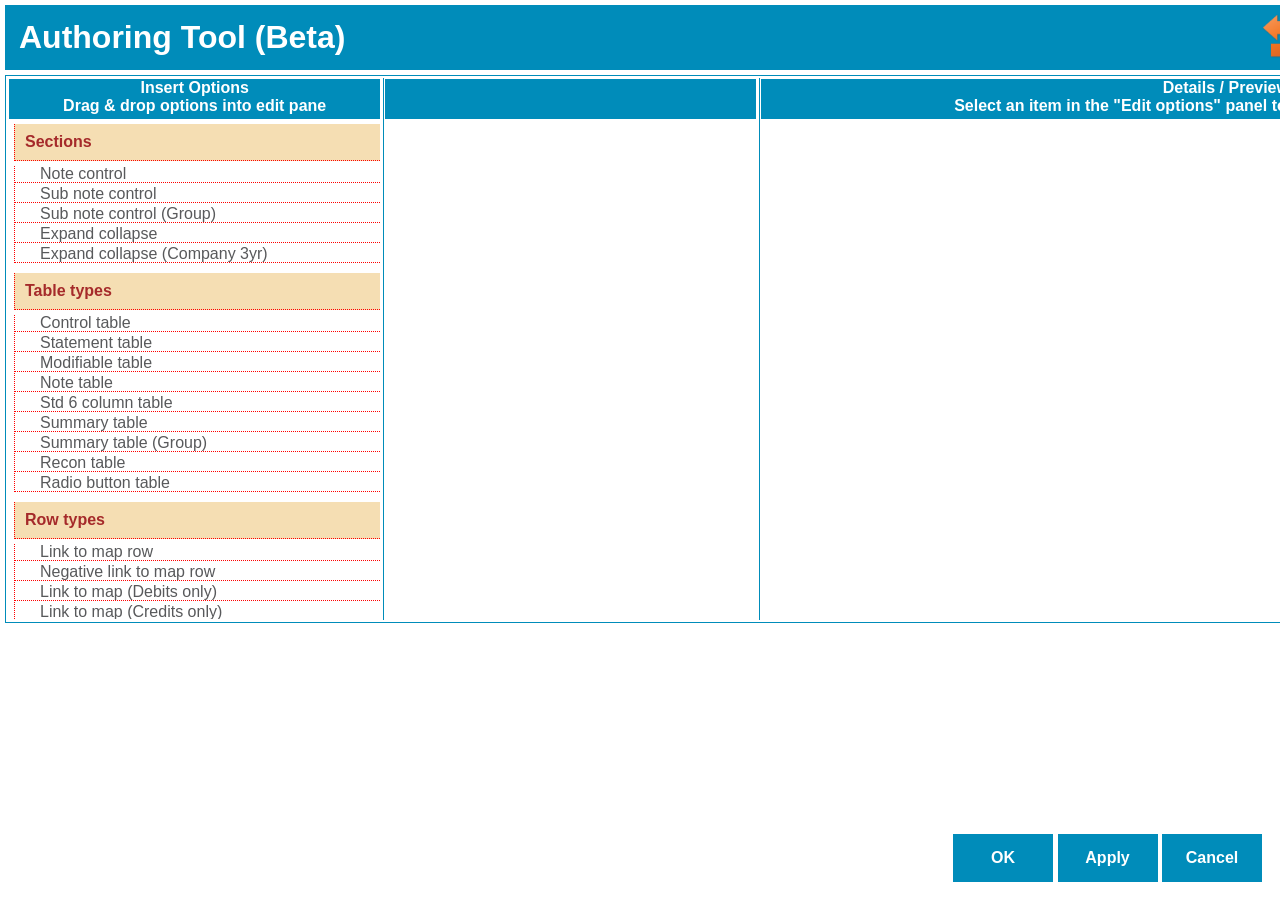
==== authtool/index.html @ 47439f70 "Add files via upload" ====
<!DOCTYPE html>
<html style="width:1700px;Height:730px">
<head>
	<meta name="viewport">
	<title>Authoring Tool (Beta)</title>
	<!--<meta http-equiv="X-UA-Compatible" content="IE=EmulateIE10"/>-->
	<meta http-equiv="Cache-Control" content="no-cache, no-store, must-revalidate" />
	<meta http-equiv="Pragma" content="no-cache" />
	<meta http-equiv="Expires" content="0" />	
	<LINK REL="stylesheet" TYPE="text/css" HREF="authtool.css" />	
	<style>
	* {box-sizing: border-box}
	body {font-family: Verdana, sans-serif; margin:0;padding: 5px;}

	body {
		font-family: Roboto, sans-serif;
		color: #58595b;
		font-weight: 300;
		font-size: 16px;
		padding: 5px
	}

	.active, .dot:hover {
	  background-color: #717171;
	}

	.hideElement{
		display:none;
	}
	
	html{
		overflow-x: auto; 
		overflow-y: auto;
	}
	
	ul{
		list-style-type: none;
		margin-left:0px;
		padding-left:0px;
		line-height: 1em;
	}	
	
	p{
		line-height: 2.5;
	}
	select{
		width:100%;
	}
	table{
		width:100%;
	}
	tr{
		width:100%;
	}
	
	.linespacer{
		margin-left:25px;
		margin-top:3px; 
	}

	.menulinespacer{
		padding-left:25px;
		margin-top:3px; 
	}
	
	.categorytitle{
		margin-bottom:5px;
		margin-top:5px;
		background-color:#F5DEB3;	
		color:#A52A2A;
	}
	
	.contentdetail{
		margin-top:0px;
		margin-bottom:10px;
	}
	
	
	
	ul, li { list-style: none; }
	
	li {
	  border: 1px dotted black;
	  border-width: 0 0 1px 1px; 
	}
	/* Main Level */
	ul{
		margin-left:5px;
		padding-left:0px;
		list-style: none;
		border: 1px dotted red;
		border-width: 0 0 0px 1px;				  
	}

	/* Second Level */
	ul ul{
	  margin-left:15px;			 
	}

	/* Third Level */
	ul ul ul{
	  margin-left:15px;
	}
	
	/* Fourth Level */
	ul ul ul ul{
	  margin-left:15px;
	}
	
	li{
		margin-top: 3px;
		padding-left:5px;
		border: 1px dotted red;
		border-width: 0 0 1px 0px;				
		/*border:1px solid grey;*/
	}
	
	li:hover {background-color: #ddd;}
	</style>
	<script>
		//debugger;
		//debugger;
		window.focus();
		var params_list = new VBArray(window.dialogArguments);
		var params = params_list.toArray();
		var oDoc =  params[0];
		var oCWApplication = params[1];
		var sClosestSection = params[2];
		var sCType = params[3];
		//var oSortGroups = new ActiveXObject("Scripting.Dictionary");				
		/*	
			Force window to come to the fore/front
			This should resolve the issue of the window being in the background when it has loaded
		*/

	</script>
	<SCRIPT language="javascript" src="publicvariables.js"></SCRIPT>
	<SCRIPT language="javascript" src="table.js"></SCRIPT>
	<SCRIPT language="javascript" src="authtool.js"></SCRIPT>
	<SCRIPT language="javascript" src="dragndrop.js"></SCRIPT>
	<SCRIPT language="javascript" src="utilities.js"></SCRIPT>
	<SCRIPT language="javascript" src="style.js"></SCRIPT>	
	<SCRIPT language="javascript" src="onload.js"></SCRIPT>
	<SCRIPT language="javascript" src="preview.js"></SCRIPT>
	<SCRIPT language="javascript" src="highlight.js"></SCRIPT>
	<SCRIPT language="javascript" src="section.js"></SCRIPT>	
	<SCRIPT language="javascript" src="paragraph.js"></SCRIPT>
	<SCRIPT language="javascript" src="cell.js"></SCRIPT>
	<SCRIPT language="javascript" src="storage.js"></SCRIPT>
	<SCRIPT language="javascript" src="eventhandler.js"></SCRIPT>
	<SCRIPT language="javascript" src="caseweb.js"></script>
	<SCRIPT language="javascript" src="json3.js"></script>
	<script src="platform.js"></script>
	<!--<script type="text/vbscript" src="ex.vbs"></script>-->
	<SCRIPT type="text/vbscript" src="utilities.vbs"></SCRIPT>
	<SCRIPT language="javascript" src="languagetranslate.js"></SCRIPT>
	<!--<script language="javascript" src="https://intelitrade.github.io/caseweb/authtool/caseweb.js"></script>-->
	<!--<script language="javascript" src="http://localhost:8085/authtool/caseweb.js"></script>-->
	<script>
		//Attach onmouse up event
		document.onmouseup = mouseUp;
		window.onerror = function (msg, url, line, col, error){
			//debugger;
			//debugger;
		}
	</script>
</head>
<body onLoad="onLoad()" onunload="clearAllHighlighting()" scroll="no" style="margin:0px">
	<div id="header" align="center" width="100%" style="border: 1px solid #008CBA;background-color: #008CBA;color:#FFF;padding:0px;margin:0px">
		<table><tr><td><div id="" style="padding:0px;margin:0px"><h1 style="padding:5px;margin:5px"><b>Authoring Tool (Beta)</b></h1></div></td><td align="right"><div>
		<span><img title="Undo" id="" src="undo.png" style="width:50px;height:50px;" align="right;margin-right:55%" onclick="undoLastActionOnElement()"></span>
		<span><img title="Open project" id="" src="open.png" style="width:50px;height:50px;" align="right;margin-right:55%"></span>
		<span><img title="Save project" id="" src="saveicon.png" style="width:50px;height:50px;" align="right;margin-right:55%" onclick="saveProject()"></span> 
		<span><img title="Print" id="" src="printer.png" style="width:50px;height:50px;" align="right;margin-right:55%" onclick="printDocument()"></span> <!--<span><img title="Preview (Currently available for specific tables - Beta)" id="" src="Document-Preview-icon.png" style="width:50px;height:50px;" align="right;margin-right:55%" onclick="previewDocument();"></span>-->
		<span><img title="Make copy of selected item (Table rows only)" id="copy" src="makecopyof.png" style="width:50px;height:50px;" align="right;margin-right:55%" onclick="copyElement()"></span> 
		<span><img title="Paste" id="paste" src="paste-icon-1500.png" style="width:50px;height:50px;" align="right;margin-right:55%" onclick="pasteElement()"></span> 
		<span><img title="Delete slected item(s)" id="bin" src="bin.png" style="width:50px;height:50px;" align="right;margin-right:50%" onClick="deleteItem()"/></span>
		<span><img id="help" src="help.png" style="width:50px;height:50px;" align="right;margin-right:50%;" onClick="platformInfo()" title="Info" /></span></div></td></tr></table>
	</div>
	<div style="border: 1px solid #008CBA;margin-top:5px;">
		<table width="100%">
			<tr width="100%">
				<td width="20%">
					<div id="insertoptions" style="background-color:#008CBA;color:#FFFFFF;width:100%;font-weight: bold;height:40px;text-align:center">
						Insert Options<br>
						Drag & drop options into edit pane
					</div>				
					<div id="insertoptionsmain" style="overflow-y: auto;height:500px;width:100%" ismenu="true">
						<ul class="categorytitle" ismenu="true"><li style='padding:10px;' ismenu="true"><b>Sections</b></li></ul>
						<ul style='margin-top:0px;margin-bottom:10px' title="New and available in this beta release">
							<li class="menulinespacer" style="cursor:move" onmousedown="onMouseDownSections(this.id)" id="NOTECONTROL" name="Note control" sectiontype="NOTECONTROL" component="section" objecttype="section" ismenu="true">Note control</li>
							<li class="menulinespacer" style="cursor:move" onmousedown="onMouseDownSections(this.id)" id="SUBNOTECONTROL" name="Sub note control" sectiontype="SUBNOTECONTROL" component="section" objecttype="section" ismenu="true">Sub note control</li>
							<li class="menulinespacer" style="cursor:move" onmousedown="onMouseDownSections(this.id)" id="SUBNOTECONTROLGROUP" name="Sub note control (Group)" sectiontype="SUBNOTECONTROLGROUP" component="section" objecttype="section"ismenu="true">Sub note control (Group)</li>
							<li class="menulinespacer" style="cursor:move" onmousedown="onMouseDownSections(this.id)" id="EXPANDCOLLAPSE" name="Expand collapse" sectiontype="EXPANDCOLLAPSE" component="section" objecttype="section" ismenu="true">Expand collapse</li>
							<li class="menulinespacer" style="cursor:move" onmousedown="onMouseDownSections(this.id)" id="EXPANDCOLLAPSECOMPANY3RDYEAR" name="Expand collapse (Company 3yr)" sectiontype="EXPANDCOLLAPSECOMPANY3RDYEAR" component="section" objecttype="section" ismenu="true">Expand collapse (Company 3yr)</li>
						</ul>						
						<ul class="categorytitle" title="Not available for this beta release" ismenu="true">
							<li style='padding:10px;' ismenu="true"><b>Table types</b></li>
						</ul>
						<ul style='margin-top:0px;margin-bottom:10px;' title="Not available for this beta release">
							<li class="menulinespacer" style="cursor:move" onmousedown="onMouseDownTables(this.id)" id="CONTROLTABLE" name="Control table" tabletype="CONTROLTABLE" component="table" objecttype="table" ismenu="true">Control table</li>
							<li class="menulinespacer" style="cursor:move" onmousedown="onMouseDownTables(this.id)" id="STATEMENTTABLE" name="Statement table" tabletype="STATEMENTTABLE" component="table" objecttype="table" ismenu="true">Statement table</li>
							<li class="menulinespacer" style="cursor:move" onmousedown="onMouseDownTables(this.id)" id="MODIFIABLETABLE" name="Modifiable table" tabletype="MODIFIABLETABLE" component="table" objecttype="table" ismenu="true">Modifiable table</li>
							<li class="menulinespacer" style="cursor:move" onmousedown="onMouseDownTables(this.id)" id="NOTETABLE" name="Note table" tabletype="NOTETABLE" component="table" objecttype="table" ismenu="true">Note table</li>
							<li class="menulinespacer" style="cursor:move" onmousedown="onMouseDownTables(this.id)" id="STD6COLUMNTABLE" name="Std 6 Column table" tabletype="STD6COLUMNTABLE" component="table" objecttype="table" ismenu="true">Std 6 column table</li>
							<li class="menulinespacer" style="cursor:move" onmousedown="onMouseDownTables(this.id)" id="SUMMARYTABLE" name="Summary table" tabletype="SUMMARYTABLE" component="table" objecttype="table" ismenu="true">Summary table</li>
							<li class="menulinespacer" style="cursor:move" onmousedown="onMouseDownTables(this.id)" id="SUMMARYTABLEGROUP" name="Summary table (Group)" tabletype="SUMMARYTABLEGROUP" component="table" objecttype="table" ismenu="true">Summary table (Group)</li>
							<li class="menulinespacer" style="cursor:move" onmousedown="onMouseDownTables(this.id)" id="RECONTABLE" name="Recon table" tabletype="RECONTABLE" component="table" objecttype="table" ismenu="true">Recon table</li>
							<li class="menulinespacer" style="cursor:move" onmousedown="onMouseDownTables(this.id)" id="RADIOBUTTONTABLE" name="Radio button table" tabletype="RADIOBUTTONTABLE" component="table" objecttype="table" ismenu="true">Radio button table</li>		
						</ul>
						<ul class="categorytitle" ismenu="true">
							<li style='padding:10px;' onClick="testIt()" ismenu="true"><b>Row types</b></li>
						</ul>
						<ul style='margin-top:0px;margin-bottom:10px;' ismenu="true">
							<li class="menulinespacer" style="cursor:move" onmousedown="onMouseDownRows(this.id)" id="C1" name="Link to map row" rowtype="C1" component="row" objecttype="row" ismenu="true">Link to map row</li>
							<li class="menulinespacer" style="cursor:move" onmousedown="onMouseDownRows(this.id)" id="C2" name="Negative link to map row" rowtype="C2" component="row" objecttype="row" ismenu="true">Negative link to map row</li>	
							<li class="menulinespacer" onmousedown="onMouseDownRows(this.id)" id="C3" name="Link to map (Debits only)" rowtype="C3" component="row" objecttype="row" ismenu="true">Link to map (Debits only)</li>
							<li class="menulinespacer" style="cursor:move" onmousedown="onMouseDownRows(this.id)" id="G3" name="Link to map (Credits only)" rowtype="G3" component="row" objecttype="row" ismenu="true">Link to map (Credits only)</li>
							<li class="menulinespacer" style="cursor:move" onmousedown="onMouseDownRows(this.id)" id="C4" name="Negative link to map (Debits only)" rowtype="C4" component="row" objecttype="row" ismenu="true">Negative link to map (Debits only)</li>
							<li class="menulinespacer" style="cursor:move" onmousedown="onMouseDownRows(this.id)" id="C4" name="Negative link to map (Credits only)" rowtype="G4" component="row" objecttype="row" ismenu="true">Negative link to map (Credits only)</li>	
							<li class="menulinespacer" style="cursor:move" onmousedown="onMouseDownRows(this.id)" id="A1" name="Link to account" rowtype="A1" component="row" objecttype="row" ismenu="true">Link to account</li>
							<li class="menulinespacer" style="cursor:move" onmousedown="onMouseDownRows(this.id)" id="A2" name="Negative link to account" rowtype="A2" ismenu="true">Negative link to account</li>
							<li class="menulinespacer" style="cursor:move" onmousedown="onMouseDownRows(this.id)" id="I1" name="Input row" rowtype="I1" component="row" objecttype="row" ismenu="true">Input row</li>
							<li class="menulinespacer" style="cursor:move" onmousedown="onMouseDownRows(this.id)" id="D1" name="Heading row" rowtype="D1" component="row" objecttype="row" ismenu="true">Heading row</li>
							<li class="menulinespacer" style="cursor:move" onmousedown="onMouseDownRows(this.id)" id="SUBTOTAL" name="Sub-total row" rowtype="S1" component="row" objecttype="row" ismenu="true">Sub-total row</li>
							<li class="menulinespacer" style="cursor:move" onmousedown="onMouseDownRows(this.id)" id="L1" name="Heading row" rowtype="L1" component="row" objecttype="row" ismenu="true">Thin line</li>
							<li class="menulinespacer" style="cursor:move" onmousedown="onMouseDownRows(this.id)" id="L2" name="Heading row" rowtype="L2" component="row" objecttype="row" ismenu="true">Thick line</li>
						</ul>
						<ul class="categorytitle" title="Not available for this beta release" ismenu="true"><li style='padding:10px;' ismenu="true"><b>Paragraph</b></li></ul>
						<ul style='margin-top:0px;margin-bottom:10px;' title="Not available for this beta release" ismenu="true">
							<li class="menulinespacer" style="cursor:move" onmousedown="onMouseDownPara(this.id)" id="PARAGRAPH" name="Paragraph" paratype="PARAGRAPH" component="para" objecttype="para" ismenu="true">Input paragraph</li>
							<!--<li class="menulinespacer" onmousedown="onMouseDownPara(this.id)" id="BULLETPARAGRAPH" name="Bullet paragraph" paratype="BULLETPRARGRAPH" component="para" objecttype="para">Bullet input paragraph</li>-->
						</ul>
						<ul class="categorytitle" disabled title="Not available for this beta release" ismenu="true"><li style='padding:10px;' ismenu="true"><b>Subdocument</b></li></ul>
						<ul style='margin-top:0px;margin-bottom:10px;' disabled title="Not available for this beta release" ismenu="true">
							<li class="menulinespacer" style="cursor:move" component="subdocument" objecttype="subdocument" ismenu="true">Header</li>
							<li class="menulinespacer" style="cursor:move" component="subdocument" objecttype="subdocument" ismenu="true">Footer</li>
							<li class="menulinespacer" style="cursor:move" component="subdocument" objecttype="subdocument" ismenu="true">External document</li>
						</ul>						
					</div>
				</td>			
				<td width="20%" style="border-left: 1px solid #008CBA;">
					<div id="docmapheading" style="background-color:#008CBA;color:#FFFFFF;width:100%;font-weight: bold;height:40px;text-align:center">
					</div>				
					<div id="MainContentContainer" style="overflow-y: auto;height:500px;width:100%">
					</div>
				</td>
				<td width="50%" style="border-left: 1px solid #008CBA;">
					<div id="" style="background-color:#008CBA;color:#FFFFFF;width:100%;font-weight:bold;text-align:center;height:40px">
						Details / Preview<br>Select an item in the "Edit options" panel to view / modify its properties
					</div>	
					<div style="overflow: auto;height:500px;width:100%;padding-left:5px;vertical-align: top;" id="editorPaneold">
						<table width="100%" height="100%" style="vertical-align: top;">
							<tr>
								<td width="100%" height="100%" id="editorPane" style="vertical-align: top;">
									<!--<object width="100%" height="400" data="Demo Company Financial Statements 2013 - Financial statements - IFRS.pdf"></object>-->
								</td>
							</tr>
						</table>
					</div>
				</td>
			</tr>
		</table>
	</div>
	<div class="footer" id="results">
		<p style="margin-top:0; margin-bottom:0; line-height:.5"><br/></p>
		<table style="width: 100%">
			<tbody>
				<tr id="Buttons">
					<td align="right">
						<input align="left" class="button" id="ButtonOK" name="ButtonUpdate" onclick="okButtonClick()" type="button" value="OK" style="font-weight:bold" disabled title="Disabled for beta"/>
						<input align="left" class="button" id="ButtonApply" name="ButtonUpdate" onclick="ApplyButtonClick()" type="button" value="Apply" style="font-weight:bold"/>
						<input align="left" class="button" id="ButtonCancel" name="ButtonCancel" onclick="cancelButtonClick()" type="button" value="Cancel" style="font-weight:bold"/>
					</td>
				</tr>
			</tbody>
		</table>
	</div>	
</body>
</html>
<script language="JavaScript">
	try{
	//window.focus();
	
	//var iLoadProgBar = 1
	var oProgBar = oDoc.createProgressBar("Loading data...",1,1);
	
		if(sCType=="NOTECONTROL"||sCType=="SUBNOTECONTROL"||sCType=="EXPANDCOLLAPSE"||sCType=="SUBNOTECONTROLGROUP"||sCType=="EXPANDCOLLAPSECOMPANY3RDYEAR")
		{
			var sSectionLabel = sClosestSection;			
		}else{
			var sSectionLabel = sClosestSection = getCorrectContainer(sClosestSection);
		}
		buildTreeViewEx(sSectionLabel,oDoc);
	oProgBar.updateProgress(1);	
	oProgBar.destroyProgressBar();	
	}catch(e)
	{
		alert(e.description);
	}finally
	{

	}
	
	//debugger;
	//debugger;
	
	function getCorrectContainer(sSectionLabel)
	{
		//get the family tree of the section and start going up the tree to get the name
		//this might not be the case with content that has just been added
		var aOuterSections = getOuterSections(sSectionLabel,oDoc);
		if(isInputValid(aOuterSections))
		{
			for(var i=aOuterSections.length;i>=0;i--)
			{
				var sOuterSection = aOuterSections[i];
				var oOuterSection = oDoc.sectionByName(sOuterSection);
				if(oOuterSection)
				{
					var sOuterSectionCtype = oOuterSection.propGet("CTYPE");
					if(sOuterSectionCtype=="NOTECONTROL"||sOuterSectionCtype=="SUBNOTECONTROL"||sOuterSectionCtype=="EXPANDCOLLAPSE"||sOuterSectionCtype=="SUBNOTECONTROLGROUP"||sOuterSectionCtype=="EXPANDCOLLAPSECOMPANY3RDYEAR")
					{
						sSectionLabel = sOuterSection;
						//debugger;
						//debugger;
						//aSection.unshift(oOuterSection);
						break;
					}
				}
			}
		}
		return sSectionLabel;
	}	
	//textAPI = "Note control";//document.documentElement.innerText;
	//textAPI.translate();
	//debugger;
	//debugger;
	/*textAPI = document.documentElement.innerText;
	langAPI = "af";
	translateAPI(textAPI,langAPI);
	debugger;
	debugger;	*/
</script>
---- authtool/authtool.css ----
body {
	font-family: Roboto, sans-serif;
	color: #58595b;
	font-weight: 300;
	font-size: 16px;
	padding: 5px
}

h1,
.h1,
h2,
.h2,
h3,
.h3,
h4,
.h4,
h5,
.h5,
h6,
.h6 {
	font-weight: 200
}

.white {
	color: #FFFFFF;
}

.mg-b20 {
	margin-bottom: 20px;
}

.button {
	background-color: #008CBA;
	/* Blue */
	border: none;
	color: white;
	padding: 15px 20px;
	text-align: center;
	text-decoration: none;
	display: inline-block;
	font-size: 16px;
	width: 100px;
	bottom:0px;
}

.button:hover {
	background-color: #009CBA;
	/* Blue */
	border: none;
	color: white;
	padding: 15px 20px;
	text-align: center;
	text-decoration: none;
	display: inline-block;
	font-size: 16px;
	width: 100px;
}

.productTable {
	background-color:#EAEDEF;
	width: 100%;
}
.hideElement{
	display:none;
}
.disableButton{
	disabled:disabled;
}
div.header{
	/*z-index:999;*/   
	width: 100%;
	/*text-align: center;*/
	/*color: #134b8a;
	background: #FFF;*/
	top:0px;
	position: fixed;
	font-size: 18px;
	font-weight: Bold;
	background-color: #008CBA;
	position: fixed;
	/*padding: 15px 10px;*/
}

div.footer{
	z-index:999;   
	width: 100%;
	position: fixed;
	right: 15px;
	bottom:0px;
	padding-top:5px;
	text-align: right;
	background: #FFF;
	padding-bottom: 15px;
	padding-left: 45px;
	margin-left:20px;
	/*border-top: 1px solid black*/;
}
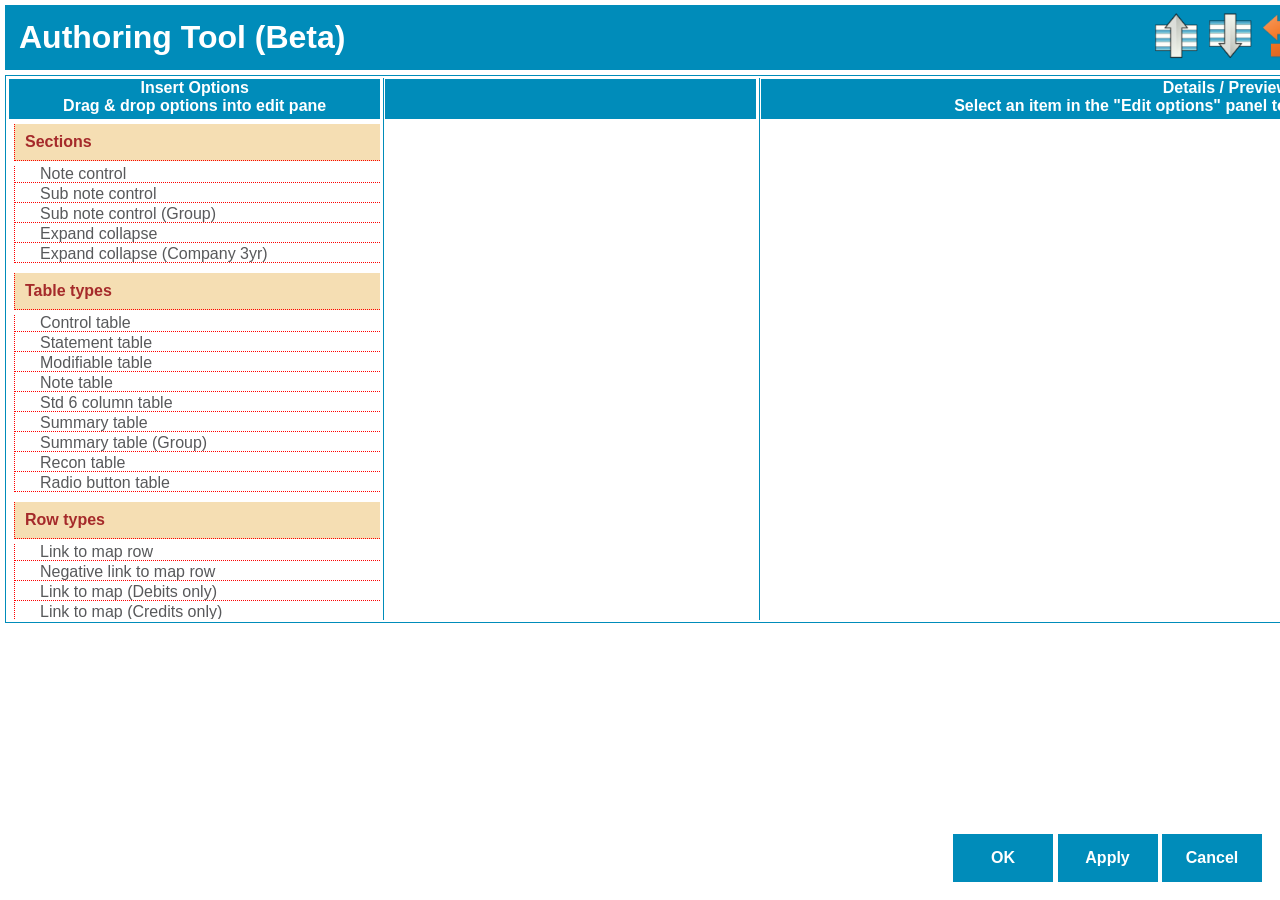
==== commit 616eda03: "Add files via upload" ====
--- a/authtool/index.html
+++ b/authtool/index.html
@@ -1,7 +1,7 @@
 <!DOCTYPE html>
 <html style="width:1700px;Height:730px">
 <head>
-	<meta name="viewport">
+	
 	<title>Authoring Tool (Beta)</title>
 	<!--<meta http-equiv="X-UA-Compatible" content="IE=EmulateIE10"/>-->
 	<meta http-equiv="Cache-Control" content="no-cache, no-store, must-revalidate" />
@@ -165,9 +165,11 @@
 		}
 	</script>
 </head>
-<body onLoad="onLoad()" onunload="clearAllHighlighting()" scroll="no" style="margin:0px">
+<body onLoad="onLoad()" onunload="clearAllHighlighting()" style="margin:0px;">
 	<div id="header" align="center" width="100%" style="border: 1px solid #008CBA;background-color: #008CBA;color:#FFF;padding:0px;margin:0px">
 		<table><tr><td><div id="" style="padding:0px;margin:0px"><h1 style="padding:5px;margin:5px"><b>Authoring Tool (Beta)</b></h1></div></td><td align="right"><div>
+		<span><img title="Sort(Move Up)" id="" src="sortup.png" style="width:50px;height:50px;" align="right;margin-right:55%" sorttype="up" onclick="sortElements(this.sorttype)"></span>
+		<span><img title="Sort(Move Down)" id="" src="sortdown.png" style="width:50px;height:50px;" align="right;margin-right:55%" sorttype="down" onclick="sortElements(this.sorttype)"></span>
 		<span><img title="Undo" id="" src="undo.png" style="width:50px;height:50px;" align="right;margin-right:55%" onclick="undoLastActionOnElement()"></span>
 		<span><img title="Open project" id="" src="open.png" style="width:50px;height:50px;" align="right;margin-right:55%"></span>
 		<span><img title="Save project" id="" src="saveicon.png" style="width:50px;height:50px;" align="right;margin-right:55%" onclick="saveProject()"></span> 
@@ -249,7 +251,7 @@
 					<div id="" style="background-color:#008CBA;color:#FFFFFF;width:100%;font-weight:bold;text-align:center;height:40px">
 						Details / Preview<br>Select an item in the "Edit options" panel to view / modify its properties
 					</div>	
-					<div style="overflow: auto;height:500px;width:100%;padding-left:5px;vertical-align: top;" id="editorPaneold">
+					<div style="overflow: auto;height:500px;width:100%;padding-left:5px;vertical-align: top;">
 						<table width="100%" height="100%" style="vertical-align: top;">
 							<tr>
 								<td width="100%" height="100%" id="editorPane" style="vertical-align: top;">
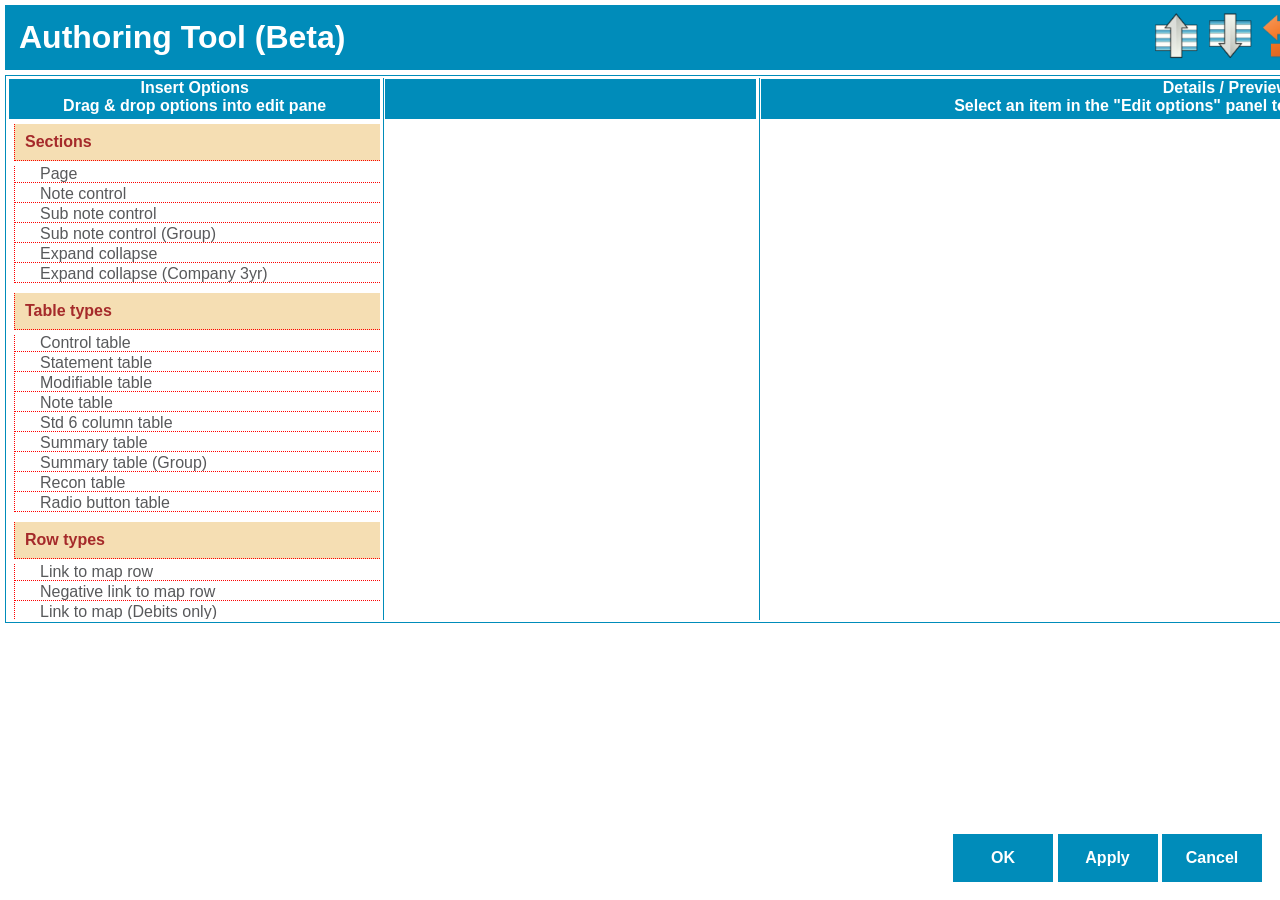
==== commit 9d5d3769: "Add files via upload" ====
--- a/authtool/index.html
+++ b/authtool/index.html
@@ -116,6 +116,7 @@
 	}
 	
 	li:hover {background-color: #ddd;}
+
 	</style>
 	<script>
 		//debugger;
@@ -168,13 +169,12 @@
 <body onLoad="onLoad()" onunload="clearAllHighlighting()" style="margin:0px;">
 	<div id="header" align="center" width="100%" style="border: 1px solid #008CBA;background-color: #008CBA;color:#FFF;padding:0px;margin:0px">
 		<table><tr><td><div id="" style="padding:0px;margin:0px"><h1 style="padding:5px;margin:5px"><b>Authoring Tool (Beta)</b></h1></div></td><td align="right"><div>
-		<span><img title="Sort(Move Up)" id="" src="sortup.png" style="width:50px;height:50px;" align="right;margin-right:55%" sorttype="up" onclick="sortElements(this.sorttype)"></span>
-		<span><img title="Sort(Move Down)" id="" src="sortdown.png" style="width:50px;height:50px;" align="right;margin-right:55%" sorttype="down" onclick="sortElements(this.sorttype)"></span>
+		<span><img title="Sort(Move Up)" id="sortup" src="sortup.png" style="width:50px;height:50px;" align="right;margin-right:55%" sorttype="up" onclick="sortElements(this.sorttype)"></span>
+		<span><img title="Sort(Move Down)" id="sortdown" src="sortdown.png" style="width:50px;height:50px;" align="right;margin-right:55%" sorttype="down" onclick="sortElements(this.sorttype)"></span>
 		<span><img title="Undo" id="" src="undo.png" style="width:50px;height:50px;" align="right;margin-right:55%" onclick="undoLastActionOnElement()"></span>
-		<span><img title="Open project" id="" src="open.png" style="width:50px;height:50px;" align="right;margin-right:55%"></span>
-		<span><img title="Save project" id="" src="saveicon.png" style="width:50px;height:50px;" align="right;margin-right:55%" onclick="saveProject()"></span> 
-		<span><img title="Print" id="" src="printer.png" style="width:50px;height:50px;" align="right;margin-right:55%" onclick="printDocument()"></span> <!--<span><img title="Preview (Currently available for specific tables - Beta)" id="" src="Document-Preview-icon.png" style="width:50px;height:50px;" align="right;margin-right:55%" onclick="previewDocument();"></span>-->
-		<span><img title="Make copy of selected item (Table rows only)" id="copy" src="makecopyof.png" style="width:50px;height:50px;" align="right;margin-right:55%" onclick="copyElement()"></span> 
+		<span><img title="Open project" id="openproject" src="open.png" style="width:50px;height:50px;" align="right;margin-right:55%"></span>
+		<span><img title="Save project" id="saveproject" src="saveicon.png" style="width:50px;height:50px;" align="right;margin-right:55%" onclick="saveProject()"></span> 
+		<span><img title="Print" id="printer" src="printer.png" style="width:50px;height:50px;" align="right;margin-right:55%" onclick="printDocument()"></span> <span><img title="Make copy of selected item (Table rows only)" id="copy" src="makecopyof.png" style="width:50px;height:50px;" align="right;margin-right:55%" onclick="copyElement()"></span> 
 		<span><img title="Paste" id="paste" src="paste-icon-1500.png" style="width:50px;height:50px;" align="right;margin-right:55%" onclick="pasteElement()"></span> 
 		<span><img title="Delete slected item(s)" id="bin" src="bin.png" style="width:50px;height:50px;" align="right;margin-right:50%" onClick="deleteItem()"/></span>
 		<span><img id="help" src="help.png" style="width:50px;height:50px;" align="right;margin-right:50%;" onClick="platformInfo()" title="Info" /></span></div></td></tr></table>
@@ -190,6 +190,7 @@
 					<div id="insertoptionsmain" style="overflow-y: auto;height:500px;width:100%" ismenu="true">
 						<ul class="categorytitle" ismenu="true"><li style='padding:10px;' ismenu="true"><b>Sections</b></li></ul>
 						<ul style='margin-top:0px;margin-bottom:10px' title="New and available in this beta release">
+							<li class="menulinespacer" style="cursor:move" id="NOTECONTROL" name="Note control" sectiontype="PAGE" component="page" objecttype="page" ismenu="true">Page</li>
 							<li class="menulinespacer" style="cursor:move" onmousedown="onMouseDownSections(this.id)" id="NOTECONTROL" name="Note control" sectiontype="NOTECONTROL" component="section" objecttype="section" ismenu="true">Note control</li>
 							<li class="menulinespacer" style="cursor:move" onmousedown="onMouseDownSections(this.id)" id="SUBNOTECONTROL" name="Sub note control" sectiontype="SUBNOTECONTROL" component="section" objecttype="section" ismenu="true">Sub note control</li>
 							<li class="menulinespacer" style="cursor:move" onmousedown="onMouseDownSections(this.id)" id="SUBNOTECONTROLGROUP" name="Sub note control (Group)" sectiontype="SUBNOTECONTROLGROUP" component="section" objecttype="section"ismenu="true">Sub note control (Group)</li>
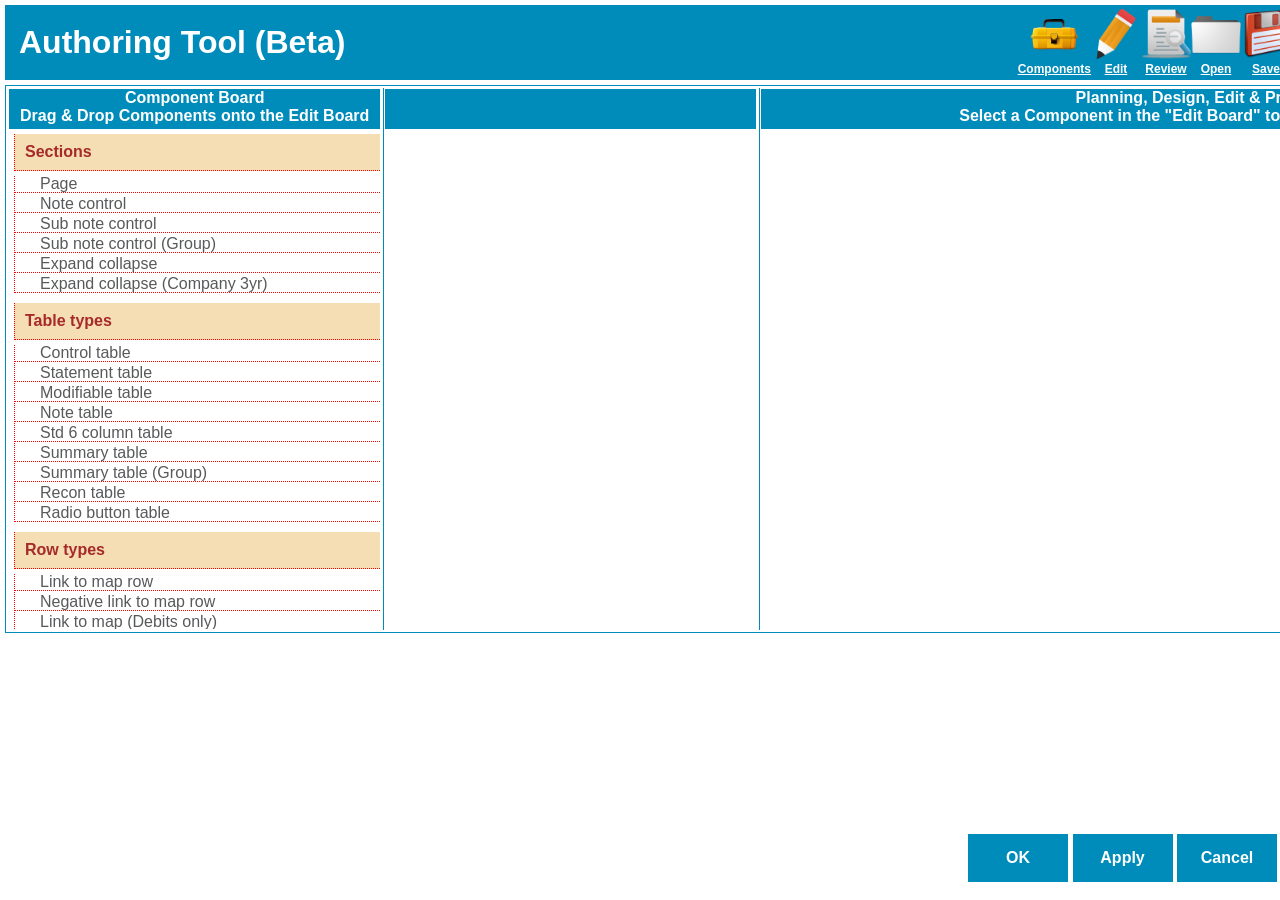
==== commit 4229b892: "Add files via upload" ====
--- a/authtool/index.html
+++ b/authtool/index.html
@@ -116,6 +116,9 @@
 	}
 	
 	li:hover {background-color: #ddd;}
+	
+
+	
 
 	</style>
 	<script>
@@ -167,25 +170,33 @@
 	</script>
 </head>
 <body onLoad="onLoad()" onunload="clearAllHighlighting()" style="margin:0px;">
-	<div id="header" align="center" width="100%" style="border: 1px solid #008CBA;background-color: #008CBA;color:#FFF;padding:0px;margin:0px">
-		<table><tr><td><div id="" style="padding:0px;margin:0px"><h1 style="padding:5px;margin:5px"><b>Authoring Tool (Beta)</b></h1></div></td><td align="right"><div>
-		<span><img title="Sort(Move Up)" id="sortup" src="sortup.png" style="width:50px;height:50px;" align="right;margin-right:55%" sorttype="up" onclick="sortElements(this.sorttype)"></span>
-		<span><img title="Sort(Move Down)" id="sortdown" src="sortdown.png" style="width:50px;height:50px;" align="right;margin-right:55%" sorttype="down" onclick="sortElements(this.sorttype)"></span>
-		<span><img title="Undo" id="" src="undo.png" style="width:50px;height:50px;" align="right;margin-right:55%" onclick="undoLastActionOnElement()"></span>
-		<span><img title="Open project" id="openproject" src="open.png" style="width:50px;height:50px;" align="right;margin-right:55%"></span>
-		<span><img title="Save project" id="saveproject" src="saveicon.png" style="width:50px;height:50px;" align="right;margin-right:55%" onclick="saveProject()"></span> 
-		<span><img title="Print" id="printer" src="printer.png" style="width:50px;height:50px;" align="right;margin-right:55%" onclick="printDocument()"></span> <span><img title="Make copy of selected item (Table rows only)" id="copy" src="makecopyof.png" style="width:50px;height:50px;" align="right;margin-right:55%" onclick="copyElement()"></span> 
-		<span><img title="Paste" id="paste" src="paste-icon-1500.png" style="width:50px;height:50px;" align="right;margin-right:55%" onclick="pasteElement()"></span> 
-		<span><img title="Delete slected item(s)" id="bin" src="bin.png" style="width:50px;height:50px;" align="right;margin-right:50%" onClick="deleteItem()"/></span>
-		<span><img id="help" src="help.png" style="width:50px;height:50px;" align="right;margin-right:50%;" onClick="platformInfo()" title="Info" /></span></div></td></tr></table>
+	<div id="header" align="center" width="100%" style="border: 1px solid #008CBA;background-color: #008CBA;color:#FFF;padding:0px;margin:0px;cursor:hand">
+		<table width="100%"><tr><td>
+		
+			<div id="" style="padding:0px;margin:0px">
+			<h1 style="padding:5px;margin:5px"><b>Authoring Tool (Beta)</b></h1></div></td><td align="right" style="width:50%"><div style="text-align:center;font-size:12px;font-weight:bold">
+			<div style="float: right;" onClick="platformInfo()"><img id="help" src="help.png" style="width:50px;height:50px;" align="right;margin-right:50%;"title="Info" /><br><u>Info</u></div>	
+			<div style="float: right;" onClick="deleteItem()"><img title="Delete slected item(s)" id="bin" src="bin.png" style="width:50px;height:50px;" align="right;margin-right:50%" /><br><u>Delete</u></div> 
+			<div style="float: right;" onclick="undoLastActionOnElement()"><img title="Undo" id="" src="undo.png" style="width:50px;height:50px;" align="right;margin-right:55%"><br><u>Undo</u></div>
+			<div style="float: right;" onclick="sortElements(this.sorttype)"><img title="Sort(Move Up)" id="sortup" src="sortup.png" style="width:50px;height:50px;" align="right;margin-right:55%" sorttype="up"><br><u>Up</u></div> <div style="float: right;"><img title="Sort(Move Down)" id="sortdown" src="sortdown.png" style="width:50px;height:50px;" align="right;margin-right:55%" sorttype="down" onclick="sortElements(this.sorttype)"><br><u>Down</u></div>
+			<div style="float: right;" onclick="pasteElement()"><img title="Paste" id="paste" src="paste-icon-1500.png" style="width:50px;height:50px;" align="right;margin-right:55%" ><br><u>Paste</u></div>
+			<div style="float: right;" onclick="copyElement()"><img title="Copy" id="copy" src="makecopyof.png" style="width:50px;height:50px;" align="right;margin-right:55%"><br><u>Copy</u></div> 
+			<div style="float: right;" onclick="sendToPrinter()"><img title="Print" id="printer" src="printer.png" style="width:50px;height:50px;" align="right;margin-right:55%"><br><u>Print</u></div> 
+			<div style="float: right;" onclick="saveProject()"><img title="Save project" id="saveproject" src="saveicon.png" style="width:50px;height:50px;" align="right;margin-right:55%" ><br><u>Save</u></div> 		
+			<div style="float: right;"><img title="Open project" id="openproject" src="open.png" style="width:50px;height:50px;" align="right;margin-right:55%"><br><u>Open</u></div> 
+			<div style="float: right;" onclick="toggleboard('reviewboard')"><img title="Edit board" id="editor" src="47162_check_256x256.png" style="width:50px;height:50px;" align="right;margin-right:55%"><br><u>Review</u></div> 			
+			<div style="float: right;" onclick="toggleboard('editboard')"><img title="Edit board" id="editor" src="edit.png" style="width:50px;height:50px;" align="right;margin-right:55%"><br><u>Edit</u></div>
+			<div style="float: right;" onclick="toggleboard('componentboard')"><img title="Component board" id="components" src="iconmaniac_icon_26.png" style="width:50px;height:50px;" align="right;margin-right:55%"><br><u>Components</u></div>			
+		
+		</div></td></tr></table>
 	</div>
 	<div style="border: 1px solid #008CBA;margin-top:5px;">
 		<table width="100%">
 			<tr width="100%">
-				<td width="20%">
+				<td width="20%" id="componentboard">
 					<div id="insertoptions" style="background-color:#008CBA;color:#FFFFFF;width:100%;font-weight: bold;height:40px;text-align:center">
-						Insert Options<br>
-						Drag & drop options into edit pane
+						Component Board<br>
+						Drag & Drop Components onto the Edit Board
 					</div>				
 					<div id="insertoptionsmain" style="overflow-y: auto;height:500px;width:100%" ismenu="true">
 						<ul class="categorytitle" ismenu="true"><li style='padding:10px;' ismenu="true"><b>Sections</b></li></ul>
@@ -234,29 +245,30 @@
 							<li class="menulinespacer" style="cursor:move" onmousedown="onMouseDownPara(this.id)" id="PARAGRAPH" name="Paragraph" paratype="PARAGRAPH" component="para" objecttype="para" ismenu="true">Input paragraph</li>
 							<!--<li class="menulinespacer" onmousedown="onMouseDownPara(this.id)" id="BULLETPARAGRAPH" name="Bullet paragraph" paratype="BULLETPRARGRAPH" component="para" objecttype="para">Bullet input paragraph</li>-->
 						</ul>
-						<ul class="categorytitle" disabled title="Not available for this beta release" ismenu="true"><li style='padding:10px;' ismenu="true"><b>Subdocument</b></li></ul>
-						<ul style='margin-top:0px;margin-bottom:10px;' disabled title="Not available for this beta release" ismenu="true">
-							<li class="menulinespacer" style="cursor:move" component="subdocument" objecttype="subdocument" ismenu="true">Header</li>
-							<li class="menulinespacer" style="cursor:move" component="subdocument" objecttype="subdocument" ismenu="true">Footer</li>
-							<li class="menulinespacer" style="cursor:move" component="subdocument" objecttype="subdocument" ismenu="true">External document</li>
+						<ul class="categorytitle" ismenu="true"><li style='padding:10px;' ismenu="true"><b>Subdocument</b></li></ul>
+						<ul style='margin-top:0px;margin-bottom:10px;' title="Not available for this beta release" ismenu="true">
+							<li class="menulinespacer" id="freeze" style="cursor:hand" component="subdocument" objecttype="subdocument" ismenu="true" onclick="previewSubDoc()">Freeze</li>
+							<li class="menulinespacer" disabled style="cursor:move" component="subdocument" objecttype="subdocument" ismenu="true">Header</li>
+							<li class="menulinespacer" disabled style="cursor:move" component="subdocument" objecttype="subdocument" ismenu="true">Footer</li>
+							<li class="menulinespacer"  disabled style="cursor:move" component="subdocument" objecttype="subdocument" ismenu="true">External document</li>
 						</ul>						
 					</div>
 				</td>			
-				<td width="20%" style="border-left: 1px solid #008CBA;">
+				<td width="20%" style="border-left: 1px solid #008CBA;" id="editboard">
 					<div id="docmapheading" style="background-color:#008CBA;color:#FFFFFF;width:100%;font-weight: bold;height:40px;text-align:center">
 					</div>				
 					<div id="MainContentContainer" style="overflow-y: auto;height:500px;width:100%">
 					</div>
 				</td>
-				<td width="50%" style="border-left: 1px solid #008CBA;">
-					<div id="" style="background-color:#008CBA;color:#FFFFFF;width:100%;font-weight:bold;text-align:center;height:40px">
-						Details / Preview<br>Select an item in the "Edit options" panel to view / modify its properties
+				<td width="50%" style="border-left: 1px solid #008CBA;" id="reviewboard">
+					<div id="" style="background-color:#008CBA;color:#FFFFFF;width:100%;font-weight:bold;text-align:center;height:40px" >
+						Planning, Design, Edit & Preview Board<br>Select a Component in the "Edit Board" to View / Modify its Properties
 					</div>	
 					<div style="overflow: auto;height:500px;width:100%;padding-left:5px;vertical-align: top;">
 						<table width="100%" height="100%" style="vertical-align: top;">
 							<tr>
 								<td width="100%" height="100%" id="editorPane" style="vertical-align: top;">
-									<!--<object width="100%" height="400" data="Demo Company Financial Statements 2013 - Financial statements - IFRS.pdf"></object>-->
+
 								</td>
 							</tr>
 						</table>
@@ -265,7 +277,7 @@
 			</tr>
 		</table>
 	</div>
-	<div class="footer" id="results">
+	<div class="footer" id="results" style="bottom: 0;right: 0;">
 		<p style="margin-top:0; margin-bottom:0; line-height:.5"><br/></p>
 		<table style="width: 100%">
 			<tbody>
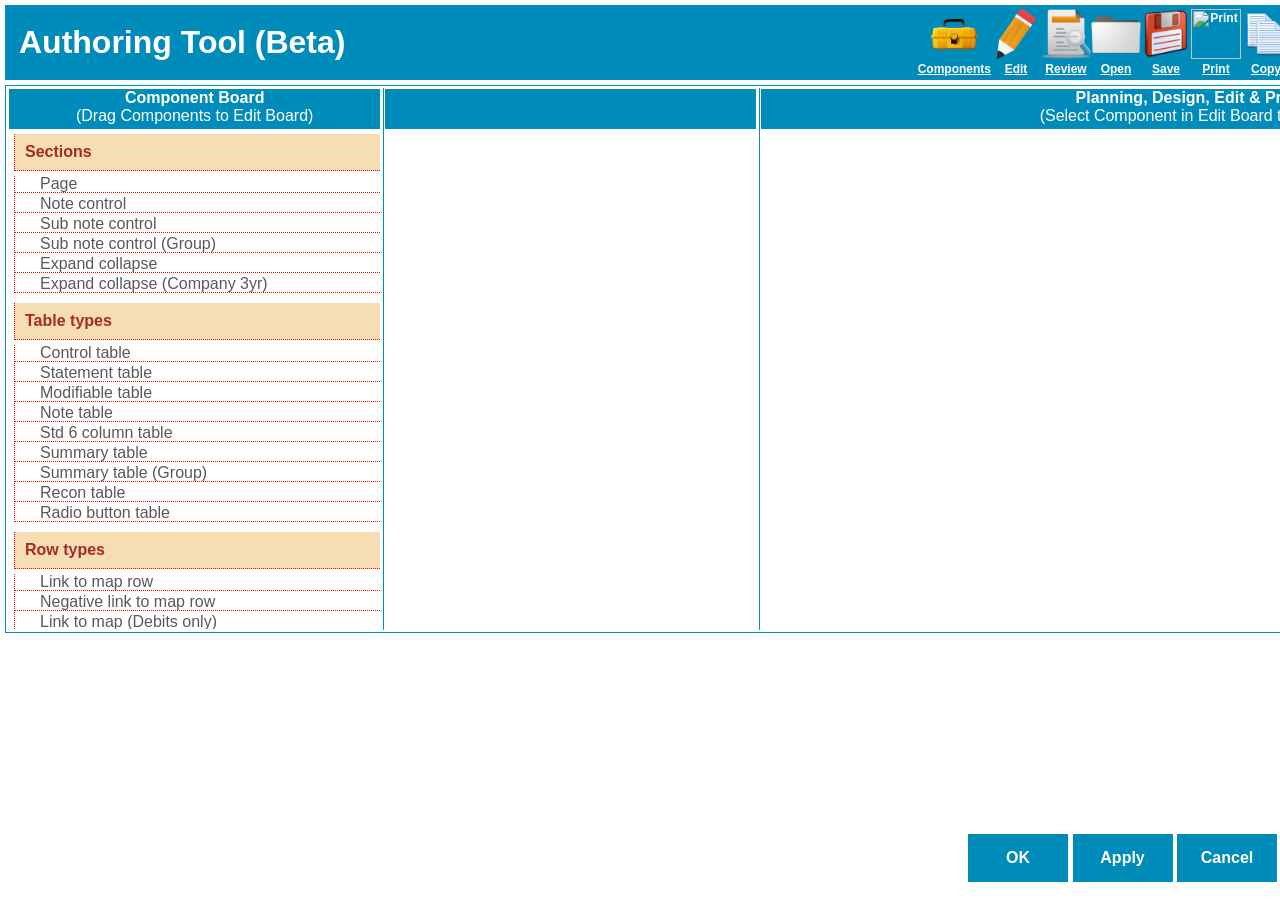
==== commit b8582e47: "Add files via upload" ====
--- a/authtool/index.html
+++ b/authtool/index.html
@@ -158,6 +158,7 @@
 	<!--<script type="text/vbscript" src="ex.vbs"></script>-->
 	<SCRIPT type="text/vbscript" src="utilities.vbs"></SCRIPT>
 	<SCRIPT language="javascript" src="languagetranslate.js"></SCRIPT>
+	
 	<!--<script language="javascript" src="https://intelitrade.github.io/caseweb/authtool/caseweb.js"></script>-->
 	<!--<script language="javascript" src="http://localhost:8085/authtool/caseweb.js"></script>-->
 	<script>
@@ -178,13 +179,15 @@
 			<div style="float: right;" onClick="platformInfo()"><img id="help" src="help.png" style="width:50px;height:50px;" align="right;margin-right:50%;"title="Info" /><br><u>Info</u></div>	
 			<div style="float: right;" onClick="deleteItem()"><img title="Delete slected item(s)" id="bin" src="bin.png" style="width:50px;height:50px;" align="right;margin-right:50%" /><br><u>Delete</u></div> 
 			<div style="float: right;" onclick="undoLastActionOnElement()"><img title="Undo" id="" src="undo.png" style="width:50px;height:50px;" align="right;margin-right:55%"><br><u>Undo</u></div>
+			<div style="float: right;" onclick="exportCaseViewDataToExcel()"><img title="Export to Excel" id="" src="excel-icon.png" style="width:50px;height:50px;" align="right;margin-right:55%"><br><u>Excel</u></div>	
+			<div style="float: right;" onclick="exportCaseViewDataToWord()"><img title="Export to Word" id="" src="word.png" style="width:50px;height:50px;" align="right;margin-right:55%"><br><u>Word</u></div>				
 			<div style="float: right;" onclick="sortElements(this.sorttype)"><img title="Sort(Move Up)" id="sortup" src="sortup.png" style="width:50px;height:50px;" align="right;margin-right:55%" sorttype="up"><br><u>Up</u></div> <div style="float: right;"><img title="Sort(Move Down)" id="sortdown" src="sortdown.png" style="width:50px;height:50px;" align="right;margin-right:55%" sorttype="down" onclick="sortElements(this.sorttype)"><br><u>Down</u></div>
 			<div style="float: right;" onclick="pasteElement()"><img title="Paste" id="paste" src="paste-icon-1500.png" style="width:50px;height:50px;" align="right;margin-right:55%" ><br><u>Paste</u></div>
 			<div style="float: right;" onclick="copyElement()"><img title="Copy" id="copy" src="makecopyof.png" style="width:50px;height:50px;" align="right;margin-right:55%"><br><u>Copy</u></div> 
 			<div style="float: right;" onclick="sendToPrinter()"><img title="Print" id="printer" src="printer.png" style="width:50px;height:50px;" align="right;margin-right:55%"><br><u>Print</u></div> 
 			<div style="float: right;" onclick="saveProject()"><img title="Save project" id="saveproject" src="saveicon.png" style="width:50px;height:50px;" align="right;margin-right:55%" ><br><u>Save</u></div> 		
 			<div style="float: right;"><img title="Open project" id="openproject" src="open.png" style="width:50px;height:50px;" align="right;margin-right:55%"><br><u>Open</u></div> 
-			<div style="float: right;" onclick="toggleboard('reviewboard')"><img title="Edit board" id="editor" src="47162_check_256x256.png" style="width:50px;height:50px;" align="right;margin-right:55%"><br><u>Review</u></div> 			
+			<div style="float: right;" onclick="ApplyButtonClick()"><img title="Edit board" id="editor" src="47162_check_256x256.png" style="width:50px;height:50px;" align="right;margin-right:55%"><br><u>Review</u></div> 			
 			<div style="float: right;" onclick="toggleboard('editboard')"><img title="Edit board" id="editor" src="edit.png" style="width:50px;height:50px;" align="right;margin-right:55%"><br><u>Edit</u></div>
 			<div style="float: right;" onclick="toggleboard('componentboard')"><img title="Component board" id="components" src="iconmaniac_icon_26.png" style="width:50px;height:50px;" align="right;margin-right:55%"><br><u>Components</u></div>			
 		
@@ -194,9 +197,9 @@
 		<table width="100%">
 			<tr width="100%">
 				<td width="20%" id="componentboard">
-					<div id="insertoptions" style="background-color:#008CBA;color:#FFFFFF;width:100%;font-weight: bold;height:40px;text-align:center">
-						Component Board<br>
-						Drag & Drop Components onto the Edit Board
+					<div id="insertoptions" style="background-color:#008CBA;color:#FFFFFF;width:100%;height:40px;text-align:center">
+						<b>Component Board</b><br>
+						(Drag Components to Edit Board)
 					</div>				
 					<div id="insertoptionsmain" style="overflow-y: auto;height:500px;width:100%" ismenu="true">
 						<ul class="categorytitle" ismenu="true"><li style='padding:10px;' ismenu="true"><b>Sections</b></li></ul>
@@ -255,14 +258,14 @@
 					</div>
 				</td>			
 				<td width="20%" style="border-left: 1px solid #008CBA;" id="editboard">
-					<div id="docmapheading" style="background-color:#008CBA;color:#FFFFFF;width:100%;font-weight: bold;height:40px;text-align:center">
+					<div id="docmapheading" style="background-color:#008CBA;color:#FFFFFF;width:100%;height:40px;text-align:center">
 					</div>				
 					<div id="MainContentContainer" style="overflow-y: auto;height:500px;width:100%">
 					</div>
 				</td>
 				<td width="50%" style="border-left: 1px solid #008CBA;" id="reviewboard">
-					<div id="" style="background-color:#008CBA;color:#FFFFFF;width:100%;font-weight:bold;text-align:center;height:40px" >
-						Planning, Design, Edit & Preview Board<br>Select a Component in the "Edit Board" to View / Modify its Properties
+					<div id="" style="background-color:#008CBA;color:#FFFFFF;width:100%;text-align:center;height:40px" >
+						<b>Planning, Design, Edit & Preview Board</b><br>(Select Component in Edit Board to View Properties)
 					</div>	
 					<div style="overflow: auto;height:500px;width:100%;padding-left:5px;vertical-align: top;">
 						<table width="100%" height="100%" style="vertical-align: top;">
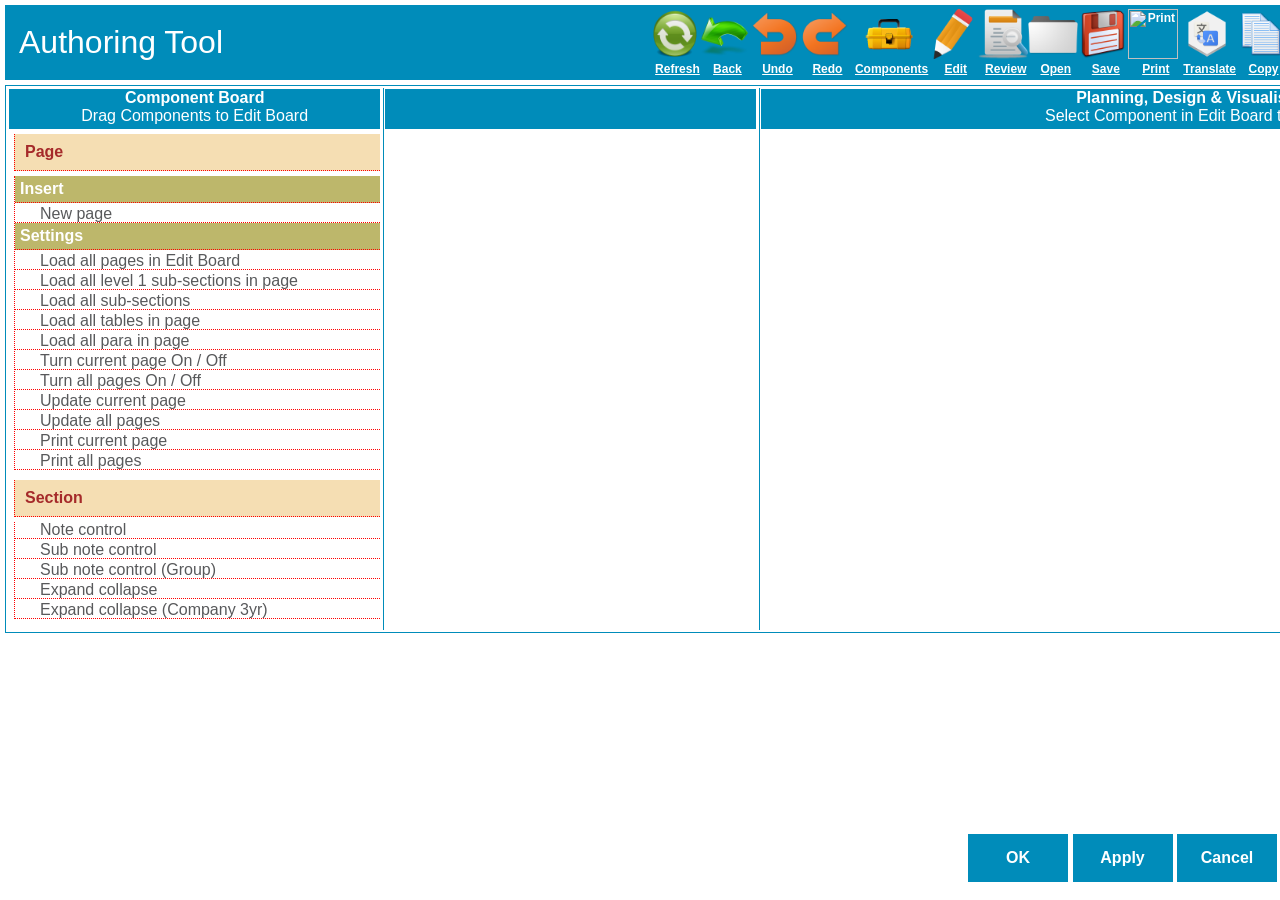
==== commit 08f6ce15: "Add files via upload" ====
--- a/authtool/index.html
+++ b/authtool/index.html
@@ -117,7 +117,9 @@
 	
 	li:hover {background-color: #ddd;}
 	
-
+	.spacer-left{
+		padding-left:5px;
+	}
 	
 
 	</style>
@@ -138,6 +140,8 @@
 		*/
 
 	</script>
+	
+	
 	<SCRIPT language="javascript" src="publicvariables.js"></SCRIPT>
 	<SCRIPT language="javascript" src="table.js"></SCRIPT>
 	<SCRIPT language="javascript" src="authtool.js"></SCRIPT>
@@ -154,10 +158,45 @@
 	<SCRIPT language="javascript" src="eventhandler.js"></SCRIPT>
 	<SCRIPT language="javascript" src="caseweb.js"></script>
 	<SCRIPT language="javascript" src="json3.js"></script>
+	<SCRIPT language="javascript" src="page.js"></script>
 	<script src="platform.js"></script>
 	<!--<script type="text/vbscript" src="ex.vbs"></script>-->
 	<SCRIPT type="text/vbscript" src="utilities.vbs"></SCRIPT>
 	<SCRIPT language="javascript" src="languagetranslate.js"></SCRIPT>
+	
+	<!--<script language="javascript" src="translator.js"></script>
+	<script language="javascript" src="dictionary.js"></script>-->
+	
+	<script language="javascript" src="translator.js"></script>
+	<script language="javascript" src="dictionary.js"></script>
+		<script>
+			/*var dictionary = {
+				'en' : {
+					//'Jugar' : 'Play',
+					//'Traducir a' : 'Translate to',
+					'Outeur hulpmiddel (Beta)' : 'Authoring Tool (Beta)',
+					'Verwyder' : 'Delete'
+				}
+			};
+			var translator = Translator({
+				language : 'en',
+				dictionary : dictionary,
+				//autostart : true,
+				htmlfriendly : true
+			});
+			function dictionaryExample(){
+				var myDict = [];
+				myDict['Jugar'] = 'Spielen';
+				myDict['Traducir a'] = 'Übersetzen in';
+				translator.addTranslation('de',myDict);
+			}
+			function translationExample(){
+				//translator.addTranslation('fr','Jugar','Jeux');
+				//translator.addTranslation('fr','Traducir a','Traduire en');
+				//'Outeur hulpmiddel (Beta)' : 'Authoring Tool (Beta)'
+			}*/
+		</script>
+	
 	
 	<!--<script language="javascript" src="https://intelitrade.github.io/caseweb/authtool/caseweb.js"></script>-->
 	<!--<script language="javascript" src="http://localhost:8085/authtool/caseweb.js"></script>-->
@@ -168,92 +207,130 @@
 			//debugger;
 			//debugger;
 		}
+		
+		if(event || window.event)
+			document.getElementById("header").innerHTML = event.type;
 	</script>
 </head>
 <body onLoad="onLoad()" onunload="clearAllHighlighting()" style="margin:0px;">
 	<div id="header" align="center" width="100%" style="border: 1px solid #008CBA;background-color: #008CBA;color:#FFF;padding:0px;margin:0px;cursor:hand">
-		<table width="100%"><tr><td>
+		<table width="100%">
+			<tr>
+			<td>
 		
-			<div id="" style="padding:0px;margin:0px">
-			<h1 style="padding:5px;margin:5px"><b>Authoring Tool (Beta)</b></h1></div></td><td align="right" style="width:50%"><div style="text-align:center;font-size:12px;font-weight:bold">
-			<div style="float: right;" onClick="platformInfo()"><img id="help" src="help.png" style="width:50px;height:50px;" align="right;margin-right:50%;"title="Info" /><br><u>Info</u></div>	
-			<div style="float: right;" onClick="deleteItem()"><img title="Delete slected item(s)" id="bin" src="bin.png" style="width:50px;height:50px;" align="right;margin-right:50%" /><br><u>Delete</u></div> 
-			<div style="float: right;" onclick="undoLastActionOnElement()"><img title="Undo" id="" src="undo.png" style="width:50px;height:50px;" align="right;margin-right:55%"><br><u>Undo</u></div>
-			<div style="float: right;" onclick="exportCaseViewDataToExcel()"><img title="Export to Excel" id="" src="excel-icon.png" style="width:50px;height:50px;" align="right;margin-right:55%"><br><u>Excel</u></div>	
-			<div style="float: right;" onclick="exportCaseViewDataToWord()"><img title="Export to Word" id="" src="word.png" style="width:50px;height:50px;" align="right;margin-right:55%"><br><u>Word</u></div>				
-			<div style="float: right;" onclick="sortElements(this.sorttype)"><img title="Sort(Move Up)" id="sortup" src="sortup.png" style="width:50px;height:50px;" align="right;margin-right:55%" sorttype="up"><br><u>Up</u></div> <div style="float: right;"><img title="Sort(Move Down)" id="sortdown" src="sortdown.png" style="width:50px;height:50px;" align="right;margin-right:55%" sorttype="down" onclick="sortElements(this.sorttype)"><br><u>Down</u></div>
-			<div style="float: right;" onclick="pasteElement()"><img title="Paste" id="paste" src="paste-icon-1500.png" style="width:50px;height:50px;" align="right;margin-right:55%" ><br><u>Paste</u></div>
-			<div style="float: right;" onclick="copyElement()"><img title="Copy" id="copy" src="makecopyof.png" style="width:50px;height:50px;" align="right;margin-right:55%"><br><u>Copy</u></div> 
-			<div style="float: right;" onclick="sendToPrinter()"><img title="Print" id="printer" src="printer.png" style="width:50px;height:50px;" align="right;margin-right:55%"><br><u>Print</u></div> 
-			<div style="float: right;" onclick="saveProject()"><img title="Save project" id="saveproject" src="saveicon.png" style="width:50px;height:50px;" align="right;margin-right:55%" ><br><u>Save</u></div> 		
-			<div style="float: right;"><img title="Open project" id="openproject" src="open.png" style="width:50px;height:50px;" align="right;margin-right:55%"><br><u>Open</u></div> 
-			<div style="float: right;" onclick="ApplyButtonClick()"><img title="Edit board" id="editor" src="47162_check_256x256.png" style="width:50px;height:50px;" align="right;margin-right:55%"><br><u>Review</u></div> 			
-			<div style="float: right;" onclick="toggleboard('editboard')"><img title="Edit board" id="editor" src="edit.png" style="width:50px;height:50px;" align="right;margin-right:55%"><br><u>Edit</u></div>
-			<div style="float: right;" onclick="toggleboard('componentboard')"><img title="Component board" id="components" src="iconmaniac_icon_26.png" style="width:50px;height:50px;" align="right;margin-right:55%"><br><u>Components</u></div>			
-		
+				<div id="" style="padding:0px;margin:0px">
+				<h1 style="padding:5px;margin:5px" data-translate="Authoring Tool">Authoring Tool</h1></div>
+			
+			</td>
+			<td align="right" style="width:75%">
+			<div style="text-align:center;font-size:12px;font-weight:bold">
+			<div style="float: right;margin-left:5px" onClick="platformInfo()"><img id="help" src="help.png" style="width:50px;height:50px;" align="right;margin-right:50%;"title="Info" /><br><u data-translate="Info" class="spacer-left">Info</u></div>	
+			<div style="float: right;" onClick="logUserAction();deleteItem()"><img title="Delete slected item(s)" id="bin" src="bin.png" style="width:50px;height:50px;" align="right;margin-right:50%" /><br><u data-translate="Delete" class="spacer-left">Delete</u></div> 
+			<div style="float: right;" onclick="logUserAction();tracking()"><img title="Tracking" id="tracking" src="tracking.png" style="width:50px;height:50px;" align="right;margin-right:55%"><br><u data-translate="Track" class="spacer-left">Track</u></div>			
+			<!--<div style="float: right;" onclick="logUserAction();undoLastActionOnElement()"><img title="Undo" id="" src="undo.png" style="width:50px;height:50px;" align="right;margin-right:55%"><br><u>Undo</u></div>-->
+			<div style="float: right;" onclick="exportCaseViewDataToExcel()"><img title="Export to Excel" id="" src="excel-icon.png" style="width:50px;height:50px;" align="right;margin-right:55%"><br><u data-translate="Excel" class="spacer-left">Excel</u></div>	
+			<div style="float: right;" onclick="exportCaseViewDataToWord()"><img title="Export to Word" id="" src="word.png" style="width:50px;height:50px;" align="right;margin-right:55%"><br><u data-translate="Word" class="spacer-left">Word</u></div>				
+			<div style="float: right;" onclick="logUserAction();sortElements(this.sorttype)" sorttype="up"><img title="Sort(Move Up)" id="sortup" src="sortup.png" style="width:50px;height:50px;" align="right;margin-right:55%"><br><u data-translate="Up" class="spacer-left">Up</u></div> <div style="float: right;" id="sortdown" sorttype="down" onclick="logUserAction();sortElements(this.sorttype)"><img title="Sort(Move Down)" src="sortdown.png" style="width:50px;height:50px;" align="right;margin-right:55%"><br><u data-translate="Down" class="spacer-left">Down</u></div>
+			<div style="float: right;" onclick="logUserAction();pasteElement()"><img title="Paste" id="paste" src="paste-icon-1500.png" style="width:50px;height:50px;" align="right;margin-right:55%" ><br><u data-translate="Paste" class="spacer-left">Paste</u></div>
+			<div style="float: right;" onclick="copyElement()"><img title="Copy" id="copy" src="makecopyof.png" style="width:50px;height:50px;" align="right;margin-right:55%"><br><u data-translate="Copy" class="spacer-left">Copy</u></div> 
+			<div style="float: right;" onclick="languageTranslate()"><img title="Translate" id="transate" src="translate.png" style="width:50px;height:50px;" align="right;margin-right:55%"><br><u data-translate="Translate" class="spacer-left">Translate</u></div>					
+			<div style="float: right;" onclick="sendToPrinter()"><img title="Print" id="printer" src="printer.png" style="width:50px;height:50px;" align="right;margin-right:55%"><br><u data-translate="Print" class="spacer-left">Print</u></div> 
+			<div style="float: right;" onclick="saveProject()"><img title="Save project" id="saveproject" src="saveicon.png" style="width:50px;height:50px;" align="right;margin-right:55%" ><br><u data-translate="Save" class="spacer-left">Save</u></div> 		
+			<div style="float: right;"><img title="Open project" id="openproject" src="open.png" style="width:50px;height:50px;" align="right;margin-right:55%"><br><u data-translate="Open" class="spacer-left">Open</u></div> 
+			<div style="float: right;" onclick="ApplyButtonClick()"><img title="Edit board" id="editor" src="47162_check_256x256.png" style="width:50px;height:50px;" align="right;margin-right:55%"><br><u data-translate="Review" class="spacer-left" class="spacer-left">Review</u></div> 			
+			<div style="float: right;" onclick="toggleboard('editboard')"><img title="Edit board" id="editor" src="edit.png" style="width:50px;height:50px;" align="right;margin-right:55%"><br><u data-translate="Edit" class="spacer-left">Edit</u></div>
+			<div style="float: right;" onclick="toggleboard('componentboard')"><img title="Component board" id="components" src="iconmaniac_icon_26.png" style="width:50px;height:50px;" align="right;margin-right:55%"><br><u data-translate="Components" class="spacer-left">Components</u></div>
+			<div style="float: right;" onclick="UndoRedo(1)" id="redo"><img title="Redo" id="redo" src="redo.png" style="width:50px;height:50px;" align="right;margin-right:55%"><br><u data-translate="Redo" class="spacer-left">Redo</u></div>			
+			<div style="float: right;" onclick="UndoRedo(-1)" id="undo"><img title="Undo" id="undo" src="undo.png" style="width:50px;height:50px;" align="right;margin-right:55%"><br><u data-translate="Undo" class="spacer-left">Undo</u></div>
+			<div style="float: right;" onclick="goBack()" id="back"><img title="Back" id="back" src="back.png" style="width:50px;height:50px;" align="right;margin-right:55%"><br><u data-translate="Back" class="spacer-left">Back</u></div>			
+			<div style="float: right;" onclick="refreshDoc()"><img title="Refresh" id="refresh" src="Button Refresh.png" style="width:50px;height:50px;" align="right;margin-right:55%"><br><u data-translate="Refresh" class="spacer-left">Refresh</u></div> 			
 		</div></td></tr></table>
 	</div>
-	<div style="border: 1px solid #008CBA;margin-top:5px;">
+	<div style="border: 1px solid #008CBA;margin-top:5px;" id="bodycontent">
 		<table width="100%">
+		<!--<tr>
+			<td><h1 data-translate="Jugar"></h1>
+		<button onclick="translator.setLanguageRun('es')"><span data-translate="Traducir a"></span> 'es'</button>
+		<button onclick="translator.setLanguageRun('en')"><span data-translate="Traducir a"></span> 'en'</button>
+		<button onclick="dictionaryExample();translator.setLanguageRun('de')"><span data-translate="Traducir a"></span> 'de'</button>
+		<button onclick="translationExample();translator.setLanguageRun('fr')"><span data-translate="Traducir a"></span> 'fr'</button>
+		</td>
+			</tr>-->
 			<tr width="100%">
 				<td width="20%" id="componentboard">
 					<div id="insertoptions" style="background-color:#008CBA;color:#FFFFFF;width:100%;height:40px;text-align:center">
-						<b>Component Board</b><br>
-						(Drag Components to Edit Board)
+						<b data-translate="Component Board">Component Board</b><br>
+						<span data-translate="Drag Components to Edit Board">Drag Components to Edit Board</span>
 					</div>				
 					<div id="insertoptionsmain" style="overflow-y: auto;height:500px;width:100%" ismenu="true">
-						<ul class="categorytitle" ismenu="true"><li style='padding:10px;' ismenu="true"><b>Sections</b></li></ul>
+						<ul class="categorytitle" ismenu="true"><li style='padding:10px;font-weight:bold' ismenu="true" data-translate="Page">Page</li></ul>
 						<ul style='margin-top:0px;margin-bottom:10px' title="New and available in this beta release">
-							<li class="menulinespacer" style="cursor:move" id="NOTECONTROL" name="Note control" sectiontype="PAGE" component="page" objecttype="page" ismenu="true">Page</li>
-							<li class="menulinespacer" style="cursor:move" onmousedown="onMouseDownSections(this.id)" id="NOTECONTROL" name="Note control" sectiontype="NOTECONTROL" component="section" objecttype="section" ismenu="true">Note control</li>
-							<li class="menulinespacer" style="cursor:move" onmousedown="onMouseDownSections(this.id)" id="SUBNOTECONTROL" name="Sub note control" sectiontype="SUBNOTECONTROL" component="section" objecttype="section" ismenu="true">Sub note control</li>
-							<li class="menulinespacer" style="cursor:move" onmousedown="onMouseDownSections(this.id)" id="SUBNOTECONTROLGROUP" name="Sub note control (Group)" sectiontype="SUBNOTECONTROLGROUP" component="section" objecttype="section"ismenu="true">Sub note control (Group)</li>
-							<li class="menulinespacer" style="cursor:move" onmousedown="onMouseDownSections(this.id)" id="EXPANDCOLLAPSE" name="Expand collapse" sectiontype="EXPANDCOLLAPSE" component="section" objecttype="section" ismenu="true">Expand collapse</li>
-							<li class="menulinespacer" style="cursor:move" onmousedown="onMouseDownSections(this.id)" id="EXPANDCOLLAPSECOMPANY3RDYEAR" name="Expand collapse (Company 3yr)" sectiontype="EXPANDCOLLAPSECOMPANY3RDYEAR" component="section" objecttype="section" ismenu="true">Expand collapse (Company 3yr)</li>
+							<li class="menulinespacer" style="font-weight:bold;background-color:#BDB76B;padding:5px;margin:0px;color:white" id="" name="" sectiontype="" component="" objecttype="" ismenu="true" data-translate="Insert">Insert</li>							
+							<li class="menulinespacer" style="cursor:move" onmousedown="" id="PAGE" name="Page" sectiontype="PAGE" component="page" objecttype="page" ismenu="true" data-translate="New page">New page</li>	
+							<li class="menulinespacer" style="font-weight:bold;background-color:#BDB76B;padding:5px;margin:0px;color:white" id="" name="" sectiontype="" component="" objecttype="" ismenu="true" data-translate="Settings">Settings</li>								
+							<li class="menulinespacer" style="cursor:hand" id="" name="Note control" sectiontype="PAGE" component="page" objecttype="page" ismenu="true" onclick="logUserAction();loadAllPages()" data-translate="Load all pages in Edit Board">Load all pages in Edit Board</li>
+							<li class="menulinespacer" style="cursor:hand" id="" name="" sectiontype="" component="" objecttype="" ismenu="true" onclick="logUserAction();loadLevel1SubSections()" data-translate="Load all level 1 sub-sections in page">Load all level 1 sub-sections in page</li>
+							<li class="menulinespacer" style="cursor:hand" id="" name="Sub note control (Group)" sectiontype="" component="section" objecttype="section"ismenu="true" onclick="logUserAction();loadSubSections()"data-translate="Load all sub-sections">Load all sub-sections</li>
+							<li class="menulinespacer" style="cursor:hand" id="" name="" sectiontype="" component="" objecttype="" ismenu="true" onclick="logUserAction();loadAllTables()"data-translate="Load all tables in page">Load all tables in page</li>
+							<li class="menulinespacer" style="cursor:hand" id="" name="Sub note control (Group)" sectiontype="" component="section" objecttype="section"ismenu="true" onclick="logUserAction();loadAllPara()" data-translate="Load all para in page">Load all para in page</li>							
+							<li class="menulinespacer" style="cursor:hand" id="" name="Expand collapse" sectiontype="" component="hand" objecttype="section" ismenu="true" onclick="logUserAction();turnOffCurrentPage()" data-translate="Turn current page On / Off">Turn current page On / Off</li>
+							<li class="menulinespacer" style="cursor:hand" id="" name="Expand collapse (Company 3yr)" sectiontype="" component="section" objecttype="section" ismenu="true" onclick="logUserAction();turnOffAllPages()" data-translate="Turn all pages On / Off">Turn all pages On / Off</li>
+							<li class="menulinespacer" style="cursor:hand" id="" name="" sectiontype="" component="" objecttype="" ismenu="true" onclick="updateCurrentPage()" data-translate="Update current page">Update current page</li>
+							<li class="menulinespacer" style="cursor:hand" id="" name="" sectiontype="" component="" objecttype="" ismenu="true" onclick="updateAllPages()" data-translate="Update all pages">Update all pages</li>								
+							<li class="menulinespacer" style="cursor:hand" id="" name="" sectiontype="" component="" objecttype="" ismenu="true" onclick="printCurrentPages()" data-translate="Print current page">Print current page</li>
+							<li class="menulinespacer" style="cursor:hand" id="" name="" sectiontype="" component="" objecttype="" ismenu="true" onclick="printAllPages()" data-translate="Print all pages">Print all pages</li>							
+						</ul>					
+						<ul class="categorytitle" ismenu="true"><li style='padding:10px;font-weight:bold' ismenu="true" data-translate="Section">Section</li></ul>
+						<ul style='margin-top:0px;margin-bottom:10px' title="New and available in this beta release">
+							<li class="menulinespacer" style="cursor:move" onmousedown="onMouseDownSections(this.id)" id="NOTECONTROL" name="Note control" sectiontype="NOTECONTROL" component="section" objecttype="section" ismenu="true" data-translate="Note control">Note control</li>
+							<li class="menulinespacer" style="cursor:move" onmousedown="onMouseDownSections(this.id)" id="SUBNOTECONTROL" name="Sub note control" sectiontype="SUBNOTECONTROL" component="section" objecttype="section" ismenu="true" data-translate="Sub note control">Sub note control</li>
+							<li class="menulinespacer" style="cursor:move" onmousedown="onMouseDownSections(this.id)" id="SUBNOTECONTROLGROUP" name="Sub note control (Group)" sectiontype="SUBNOTECONTROLGROUP" component="section" objecttype="section"ismenu="true" data-translate="Sub note control (Group)">Sub note control (Group)</li>
+							<li class="menulinespacer" style="cursor:move" onmousedown="onMouseDownSections(this.id)" id="EXPANDCOLLAPSE" name="Expand collapse" sectiontype="EXPANDCOLLAPSE" component="section" objecttype="section" ismenu="true" data-translate="Expand collapse">Expand collapse</li>
+							<li class="menulinespacer" style="cursor:move" onmousedown="onMouseDownSections(this.id)" id="EXPANDCOLLAPSECOMPANY3RDYEAR" name="Expand collapse (Company 3yr)" sectiontype="EXPANDCOLLAPSECOMPANY3RDYEAR" component="section" objecttype="section" ismenu="true" data-translate="Expand collapse (Company 3yr)">Expand collapse (Company 3yr)</li>
 						</ul>						
 						<ul class="categorytitle" title="Not available for this beta release" ismenu="true">
-							<li style='padding:10px;' ismenu="true"><b>Table types</b></li>
+							<li style='padding:10px;font-weight:bold' ismenu="true" data-translate="Table">Table</li>
 						</ul>
 						<ul style='margin-top:0px;margin-bottom:10px;' title="Not available for this beta release">
-							<li class="menulinespacer" style="cursor:move" onmousedown="onMouseDownTables(this.id)" id="CONTROLTABLE" name="Control table" tabletype="CONTROLTABLE" component="table" objecttype="table" ismenu="true">Control table</li>
-							<li class="menulinespacer" style="cursor:move" onmousedown="onMouseDownTables(this.id)" id="STATEMENTTABLE" name="Statement table" tabletype="STATEMENTTABLE" component="table" objecttype="table" ismenu="true">Statement table</li>
-							<li class="menulinespacer" style="cursor:move" onmousedown="onMouseDownTables(this.id)" id="MODIFIABLETABLE" name="Modifiable table" tabletype="MODIFIABLETABLE" component="table" objecttype="table" ismenu="true">Modifiable table</li>
-							<li class="menulinespacer" style="cursor:move" onmousedown="onMouseDownTables(this.id)" id="NOTETABLE" name="Note table" tabletype="NOTETABLE" component="table" objecttype="table" ismenu="true">Note table</li>
-							<li class="menulinespacer" style="cursor:move" onmousedown="onMouseDownTables(this.id)" id="STD6COLUMNTABLE" name="Std 6 Column table" tabletype="STD6COLUMNTABLE" component="table" objecttype="table" ismenu="true">Std 6 column table</li>
-							<li class="menulinespacer" style="cursor:move" onmousedown="onMouseDownTables(this.id)" id="SUMMARYTABLE" name="Summary table" tabletype="SUMMARYTABLE" component="table" objecttype="table" ismenu="true">Summary table</li>
-							<li class="menulinespacer" style="cursor:move" onmousedown="onMouseDownTables(this.id)" id="SUMMARYTABLEGROUP" name="Summary table (Group)" tabletype="SUMMARYTABLEGROUP" component="table" objecttype="table" ismenu="true">Summary table (Group)</li>
-							<li class="menulinespacer" style="cursor:move" onmousedown="onMouseDownTables(this.id)" id="RECONTABLE" name="Recon table" tabletype="RECONTABLE" component="table" objecttype="table" ismenu="true">Recon table</li>
-							<li class="menulinespacer" style="cursor:move" onmousedown="onMouseDownTables(this.id)" id="RADIOBUTTONTABLE" name="Radio button table" tabletype="RADIOBUTTONTABLE" component="table" objecttype="table" ismenu="true">Radio button table</li>		
+							<li class="menulinespacer" style="cursor:move" onmousedown="onMouseDownTables(this.id)" id="CONTROLTABLE" name="Control table" tabletype="CONTROLTABLE" component="table" objecttype="table" ismenu="true" data-translate="Control table">Control table</li>
+							<li class="menulinespacer" style="cursor:move" onmousedown="onMouseDownTables(this.id)" id="STATEMENTTABLE" name="Statement table" tabletype="STATEMENTTABLE" component="table" objecttype="table" ismenu="true" data-translate="Statement table">Statement table</li>
+							<li class="menulinespacer" style="cursor:move" onmousedown="onMouseDownTables(this.id)" id="MODIFIABLETABLE" name="Modifiable table" tabletype="MODIFIABLETABLE" component="table" objecttype="table" ismenu="true" data-translate="Modifiable table">Modifiable table</li>
+							<li class="menulinespacer" style="cursor:move" onmousedown="onMouseDownTables(this.id)" id="NOTETABLE" name="Note table" tabletype="NOTETABLE" component="table" objecttype="table" ismenu="true" data-translate="Note table">Note table</li>
+							<li class="menulinespacer" style="cursor:move" onmousedown="onMouseDownTables(this.id)" id="STD6COLUMNTABLE" name="Std 6 Column table" tabletype="STD6COLUMNTABLE" component="table" objecttype="table" ismenu="true" data-translate="Std 6 column table">Std 6 column table</li>
+							<li class="menulinespacer" style="cursor:move" onmousedown="onMouseDownTables(this.id)" id="SUMMARYTABLE" name="Summary table" tabletype="SUMMARYTABLE" component="table" objecttype="table" ismenu="true" data-translate="Summary table">Summary table</li>
+							<li class="menulinespacer" style="cursor:move" onmousedown="onMouseDownTables(this.id)" id="SUMMARYTABLEGROUP" name="Summary table (Group)" tabletype="SUMMARYTABLEGROUP" component="table" objecttype="table" ismenu="true" data-translate="Summary table (Group)">Summary table (Group)</li>
+							<li class="menulinespacer" style="cursor:move" onmousedown="onMouseDownTables(this.id)" id="RECONTABLE" name="Recon table" tabletype="RECONTABLE" component="table" objecttype="table" ismenu="true" data-translate="Recon table">Recon table</li>
+							<li class="menulinespacer" style="cursor:move" onmousedown="onMouseDownTables(this.id)" id="RADIOBUTTONTABLE" name="Radio button table" tabletype="RADIOBUTTONTABLE" component="table" objecttype="table" ismenu="true" data-translate="Radio button table">Radio button table</li>		
 						</ul>
 						<ul class="categorytitle" ismenu="true">
-							<li style='padding:10px;' onClick="testIt()" ismenu="true"><b>Row types</b></li>
+							<li style='padding:10px;font-weight:bold' onClick="testIt()" ismenu="true" data-translate="Row">Row</li>
 						</ul>
 						<ul style='margin-top:0px;margin-bottom:10px;' ismenu="true">
-							<li class="menulinespacer" style="cursor:move" onmousedown="onMouseDownRows(this.id)" id="C1" name="Link to map row" rowtype="C1" component="row" objecttype="row" ismenu="true">Link to map row</li>
-							<li class="menulinespacer" style="cursor:move" onmousedown="onMouseDownRows(this.id)" id="C2" name="Negative link to map row" rowtype="C2" component="row" objecttype="row" ismenu="true">Negative link to map row</li>	
-							<li class="menulinespacer" onmousedown="onMouseDownRows(this.id)" id="C3" name="Link to map (Debits only)" rowtype="C3" component="row" objecttype="row" ismenu="true">Link to map (Debits only)</li>
-							<li class="menulinespacer" style="cursor:move" onmousedown="onMouseDownRows(this.id)" id="G3" name="Link to map (Credits only)" rowtype="G3" component="row" objecttype="row" ismenu="true">Link to map (Credits only)</li>
-							<li class="menulinespacer" style="cursor:move" onmousedown="onMouseDownRows(this.id)" id="C4" name="Negative link to map (Debits only)" rowtype="C4" component="row" objecttype="row" ismenu="true">Negative link to map (Debits only)</li>
-							<li class="menulinespacer" style="cursor:move" onmousedown="onMouseDownRows(this.id)" id="C4" name="Negative link to map (Credits only)" rowtype="G4" component="row" objecttype="row" ismenu="true">Negative link to map (Credits only)</li>	
-							<li class="menulinespacer" style="cursor:move" onmousedown="onMouseDownRows(this.id)" id="A1" name="Link to account" rowtype="A1" component="row" objecttype="row" ismenu="true">Link to account</li>
-							<li class="menulinespacer" style="cursor:move" onmousedown="onMouseDownRows(this.id)" id="A2" name="Negative link to account" rowtype="A2" ismenu="true">Negative link to account</li>
-							<li class="menulinespacer" style="cursor:move" onmousedown="onMouseDownRows(this.id)" id="I1" name="Input row" rowtype="I1" component="row" objecttype="row" ismenu="true">Input row</li>
-							<li class="menulinespacer" style="cursor:move" onmousedown="onMouseDownRows(this.id)" id="D1" name="Heading row" rowtype="D1" component="row" objecttype="row" ismenu="true">Heading row</li>
-							<li class="menulinespacer" style="cursor:move" onmousedown="onMouseDownRows(this.id)" id="SUBTOTAL" name="Sub-total row" rowtype="S1" component="row" objecttype="row" ismenu="true">Sub-total row</li>
-							<li class="menulinespacer" style="cursor:move" onmousedown="onMouseDownRows(this.id)" id="L1" name="Heading row" rowtype="L1" component="row" objecttype="row" ismenu="true">Thin line</li>
-							<li class="menulinespacer" style="cursor:move" onmousedown="onMouseDownRows(this.id)" id="L2" name="Heading row" rowtype="L2" component="row" objecttype="row" ismenu="true">Thick line</li>
+							<li class="menulinespacer" style="cursor:move" onmousedown="onMouseDownRows(this.id)" id="C1" name="Link to map row" rowtype="C1" component="row" objecttype="row" ismenu="true" data-translate="Link to map row">Link to map row</li>
+							<li class="menulinespacer" style="cursor:move" onmousedown="onMouseDownRows(this.id)" id="C2" name="Negative link to map row" rowtype="C2" component="row" objecttype="row" ismenu="true" data-translate="Negative link to map row">Negative link to map row</li>	
+							<li class="menulinespacer" onmousedown="onMouseDownRows(this.id)" id="C3" name="Link to map (Debits only)" rowtype="C3" component="row" objecttype="row" ismenu="true" data-translate="Link to map (Debits only)">Link to map (Debits only)</li>
+							<li class="menulinespacer" style="cursor:move" onmousedown="onMouseDownRows(this.id)" id="G3" name="Link to map (Credits only)" rowtype="G3" component="row" objecttype="row" ismenu="true" data-translate="Link to map (Credits only)">Link to map (Credits only)</li>
+							<li class="menulinespacer" style="cursor:move" onmousedown="onMouseDownRows(this.id)" id="C4" name="Negative link to map (Debits only)" rowtype="C4" component="row" objecttype="row" ismenu="true" data-translate="Negative link to map (Debits only)">Negative link to map (Debits only)</li>
+							<li class="menulinespacer" style="cursor:move" onmousedown="onMouseDownRows(this.id)" id="C4" name="Negative link to map (Credits only)" rowtype="G4" component="row" objecttype="row" ismenu="true" data-translate="Negative link to map (Credits only)">Negative link to map (Credits only)</li>	
+							<li class="menulinespacer" style="cursor:move" onmousedown="onMouseDownRows(this.id)" id="A1" name="Link to account" rowtype="A1" component="row" objecttype="row" ismenu="true" data-translate="Link to account">Link to account</li>
+							<li class="menulinespacer" style="cursor:move" onmousedown="onMouseDownRows(this.id)" id="A2" name="Negative link to account" rowtype="A2" ismenu="true" data-translate="Negative link to account">Negative link to account</li>
+							<li class="menulinespacer" style="cursor:move" onmousedown="onMouseDownRows(this.id)" id="I1" name="Input row" rowtype="I1" component="row" objecttype="row" ismenu="true" data-translate="Input row">Input row</li>
+							<li class="menulinespacer" style="cursor:move" onmousedown="onMouseDownRows(this.id)" id="D1" name="Heading row" rowtype="D1" component="row" objecttype="row" ismenu="true" data-translate="Heading row">Heading row</li>
+							<li class="menulinespacer" style="cursor:move" onmousedown="onMouseDownRows(this.id)" id="SUBTOTAL" name="Sub-total row" rowtype="S1" component="row" objecttype="row" ismenu="true" data-translate="Sub-total row">Sub-total row</li>
+							<li class="menulinespacer" style="cursor:move" onmousedown="onMouseDownRows(this.id)" id="L1" name="Heading row" rowtype="L1" component="row" objecttype="row" ismenu="true" data-translate="Thin line">Thin line</li>
+							<li class="menulinespacer" style="cursor:move" onmousedown="onMouseDownRows(this.id)" id="L2" name="Heading row" rowtype="L2" component="row" objecttype="row" ismenu="true" data-translate="Thick line">Thick line</li>
 						</ul>
-						<ul class="categorytitle" title="Not available for this beta release" ismenu="true"><li style='padding:10px;' ismenu="true"><b>Paragraph</b></li></ul>
+						<ul class="categorytitle" title="Not available for this beta release" ismenu="true"><li style='padding:10px;font-weight:bold' ismenu="true" data-translate="Paragraph">Paragraph</li></ul>
 						<ul style='margin-top:0px;margin-bottom:10px;' title="Not available for this beta release" ismenu="true">
-							<li class="menulinespacer" style="cursor:move" onmousedown="onMouseDownPara(this.id)" id="PARAGRAPH" name="Paragraph" paratype="PARAGRAPH" component="para" objecttype="para" ismenu="true">Input paragraph</li>
+							<li class="menulinespacer" style="cursor:move" onmousedown="onMouseDownPara(this.id)" id="PARAGRAPH" name="Paragraph" paratype="PARAGRAPH" component="para" objecttype="para" ismenu="true" data-translate="Input paragraph">Input paragraph</li>
 							<!--<li class="menulinespacer" onmousedown="onMouseDownPara(this.id)" id="BULLETPARAGRAPH" name="Bullet paragraph" paratype="BULLETPRARGRAPH" component="para" objecttype="para">Bullet input paragraph</li>-->
 						</ul>
-						<ul class="categorytitle" ismenu="true"><li style='padding:10px;' ismenu="true"><b>Subdocument</b></li></ul>
+						<ul class="categorytitle" ismenu="true"><li style='padding:10px;font-weight:bold' ismenu="true" data-translate="Subdocument">Subdocument</li></ul>
 						<ul style='margin-top:0px;margin-bottom:10px;' title="Not available for this beta release" ismenu="true">
-							<li class="menulinespacer" id="freeze" style="cursor:hand" component="subdocument" objecttype="subdocument" ismenu="true" onclick="previewSubDoc()">Freeze</li>
-							<li class="menulinespacer" disabled style="cursor:move" component="subdocument" objecttype="subdocument" ismenu="true">Header</li>
-							<li class="menulinespacer" disabled style="cursor:move" component="subdocument" objecttype="subdocument" ismenu="true">Footer</li>
-							<li class="menulinespacer"  disabled style="cursor:move" component="subdocument" objecttype="subdocument" ismenu="true">External document</li>
+							<li class="menulinespacer" id="freeze" style="cursor:hand" component="subdocument" objecttype="subdocument" ismenu="true" onclick="previewSubDoc()" data-translate="Freeze">Freeze</li>
+							<li class="menulinespacer" disabled style="cursor:move" component="subdocument" objecttype="subdocument" ismenu="true" data-translate="Header">Header</li>
+							<li class="menulinespacer" disabled style="cursor:move" component="subdocument" objecttype="subdocument" ismenu="true" data-translate="Footer">Footer</li>
+							<li class="menulinespacer"  disabled style="cursor:move" component="subdocument" objecttype="subdocument" ismenu="true" data-translate="External document">External document</li>
 						</ul>						
 					</div>
 				</td>			
@@ -265,7 +342,7 @@
 				</td>
 				<td width="50%" style="border-left: 1px solid #008CBA;" id="reviewboard">
 					<div id="" style="background-color:#008CBA;color:#FFFFFF;width:100%;text-align:center;height:40px" >
-						<b>Planning, Design, Edit & Preview Board</b><br>(Select Component in Edit Board to View Properties)
+						<b data-translate="Planning, Design & Visualisation Board">Planning, Design & Visualisation Board</b><br><span data-translate="Select Component in Edit Board to View Properties">Select Component in Edit Board to View Properties</span>
 					</div>	
 					<div style="overflow: auto;height:500px;width:100%;padding-left:5px;vertical-align: top;">
 						<table width="100%" height="100%" style="vertical-align: top;">
@@ -350,6 +427,8 @@
 		}
 		return sSectionLabel;
 	}	
+	//debugger;
+	//debugger;
 	//textAPI = "Note control";//document.documentElement.innerText;
 	//textAPI.translate();
 	//debugger;
